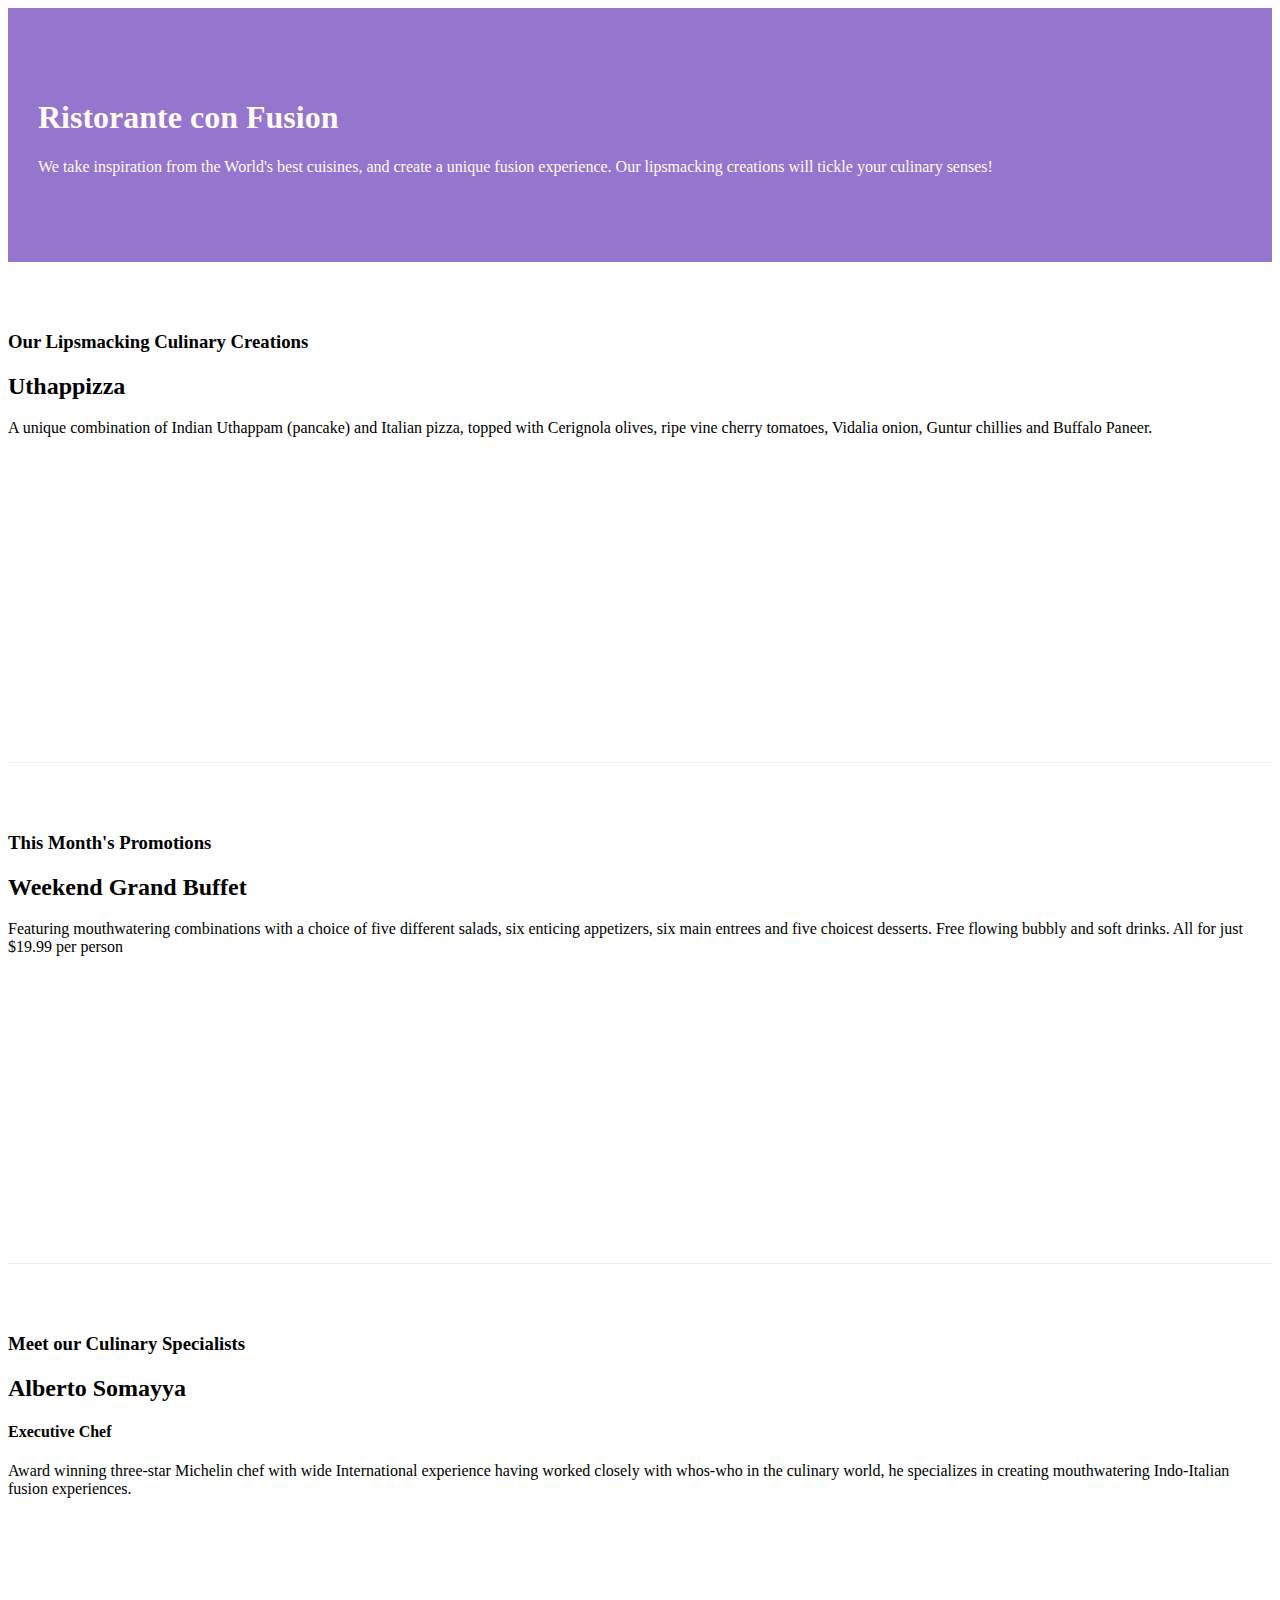
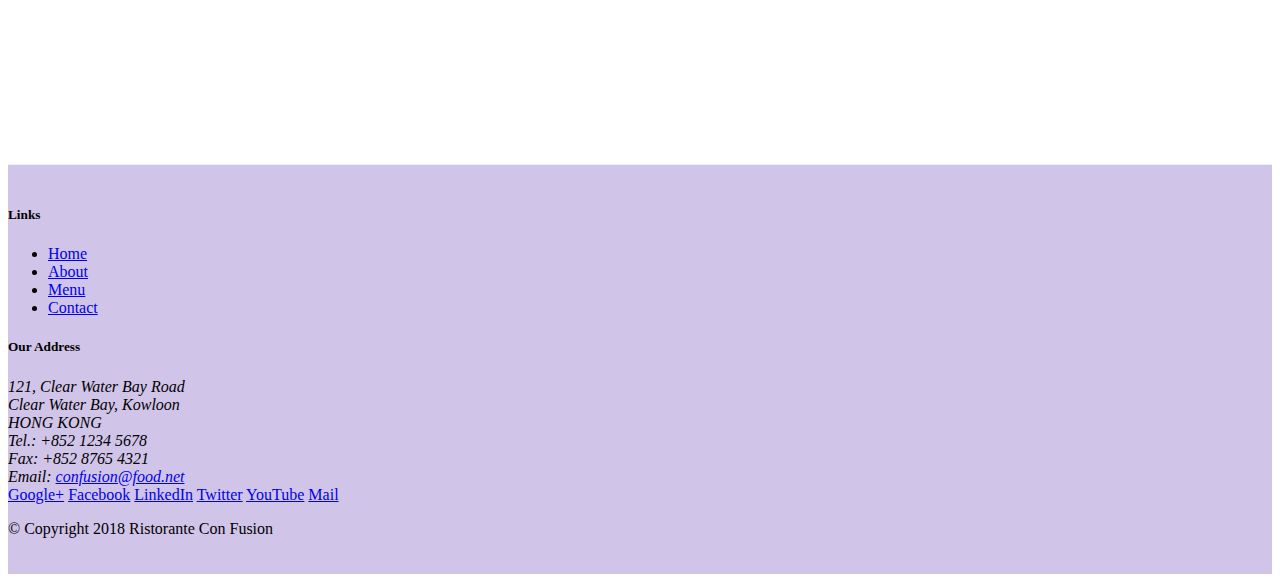
==== index.html @ 5446d5ef "CSS sheet added" ====
<!DOCTYPE html>
<html lang="en">

<head>
    <!-- Required meta tags always come first -->
    <meta charset="utf-8">
    <meta name="viewport" content="width=device-width, initial-scale=1, shrink-to-fit=no">
    <meta http-equiv="x-ua-compatible" content="ie=edge">

    <!-- Bootstrap CSS -->
    <link rel="stylesheet" href="node_modules/bootstrap/dist/css/bootstrap.min.css">
    <link rel="stylesheet" href="./css/styles.css">
    <title>Ristorante Con Fusion</title>
</head>

<body>

    <header class="jumbotron">
        <div class="container">
            <div class="row row-header">
                <div class="col-12 col-sm-6">
                    <h1>Ristorante con Fusion</h1>
                    <p>We take inspiration from the World's best cuisines, and create a unique fusion experience. Our lipsmacking creations will tickle your culinary senses!</p>
                </div>
                <div class="col-12 col-sm">
                </div>
            </div>
        </div>
    </header>

    <div class="container">
        <div class="row row-content align-items-center">
            <div class="col-12 col-sm-4 order-sm-last col-md-3">
                <h3>Our Lipsmacking Culinary Creations</h3>
            </div>
            <div class="col col-sm order-sm-first col-md">
                <h2>Uthappizza</h2>
                <p>A unique combination of Indian Uthappam (pancake) and Italian pizza, topped with Cerignola olives, ripe vine cherry tomatoes, Vidalia onion, Guntur chillies and Buffalo Paneer.</p>
            </div>
        </div>


        <div class="row row-content align-items-center">
            <div class="col-12 col-sm-4 col-md-3">
                <h3>This Month's Promotions</h3>
            </div>
            <div class="col col-sm col-md">
                <h2>Weekend Grand Buffet</h2>
                <p>Featuring mouthwatering combinations with a choice of five different salads, six enticing appetizers, six main entrees and five choicest desserts. Free flowing bubbly and soft drinks. All for just $19.99 per person </p>
            </div>
        </div>

        <div class="row row-content align-items-center">
            <div class="col-12 col-sm-4 col-md-3" >
                <h3>Meet our Culinary Specialists</h3>
            </div>
            <div class="col col-sm order-sm-first col-md">
                <h2>Alberto Somayya</h2>
                <h4>Executive Chef</h4>
                <p>Award winning three-star Michelin chef with wide International experience having worked closely with whos-who in the culinary world, he specializes in creating mouthwatering Indo-Italian fusion experiences. </p>
            </div>
        </div>
    </div>

    <footer class="footer">
        <div class="container">
            <div class="row">             
                <div class="col-4 offset-1 col-sm-2">
                    <h5>Links</h5>
                    <ul class="list-unstyled">
                        <li><a href="#">Home</a></li>
                        <li><a href="#">About</a></li>
                        <li><a href="#">Menu</a></li>
                        <li><a href="#">Contact</a></li>
                    </ul>
                </div>
                <div class="col-7 col-sm-5">
                    <h5>Our Address</h5>
                    <address>
		              121, Clear Water Bay Road<br>
		              Clear Water Bay, Kowloon<br>
		              HONG KONG<br>
		              Tel.: +852 1234 5678<br>
		              Fax: +852 8765 4321<br>
		              Email: <a href="mailto:confusion@food.net">confusion@food.net</a>
		           </address>
                </div>
                <div class="col-12 col-sm-4 align-self-center">
                    <div class="text-center">
                        <a href="http://google.com/+">Google+</a>
                        <a href="http://www.facebook.com/profile.php?id=">Facebook</a>
                        <a href="http://www.linkedin.com/in/">LinkedIn</a>
                        <a href="http://twitter.com/">Twitter</a>
                        <a href="http://youtube.com/">YouTube</a>
                        <a href="mailto:">Mail</a>
                    </div>
                </div>
           </div>
           <div class="row justify-content-center">             
                <div class="col-auto">
                    <p>© Copyright 2018 Ristorante Con Fusion</p>
                </div>
           </div>
        </div>
    </footer>
        <!-- jQuery first, then Popper.js, then Bootstrap JS. -->
        <script src="node_modules/jquery/dist/jquery.slim.min.js"></script>
        <script src="node_modules/popper.js/dist/umd/popper.min.js"></script>
        <script src="node_modules/bootstrap/dist/js/bootstrap.min.js"></script>
</body>

</html>
---- css/styles.css ----
.row-header {
  margin: 0px auto;
  padding: 0px auto;
}

.row-content {
  margin: 0px auto;
  padding: 50px 0px 50px 0px;
  border-bottom: 1px ridge;
  min-height: 400px;
}

.footer {
  background-color: #d1c4e9;
  margin: 0px auto;
  padding: 20px 0px 20px 0px;
}

.jumbotron {
  padding: 70px 30px 70px 30px;
  margin: 0px auto;
  background: #9575cd;
  color: floralwhite;
}

.address {
  font-size: 80%;
  margin: 0px;
  color: #0f0f0f;
}
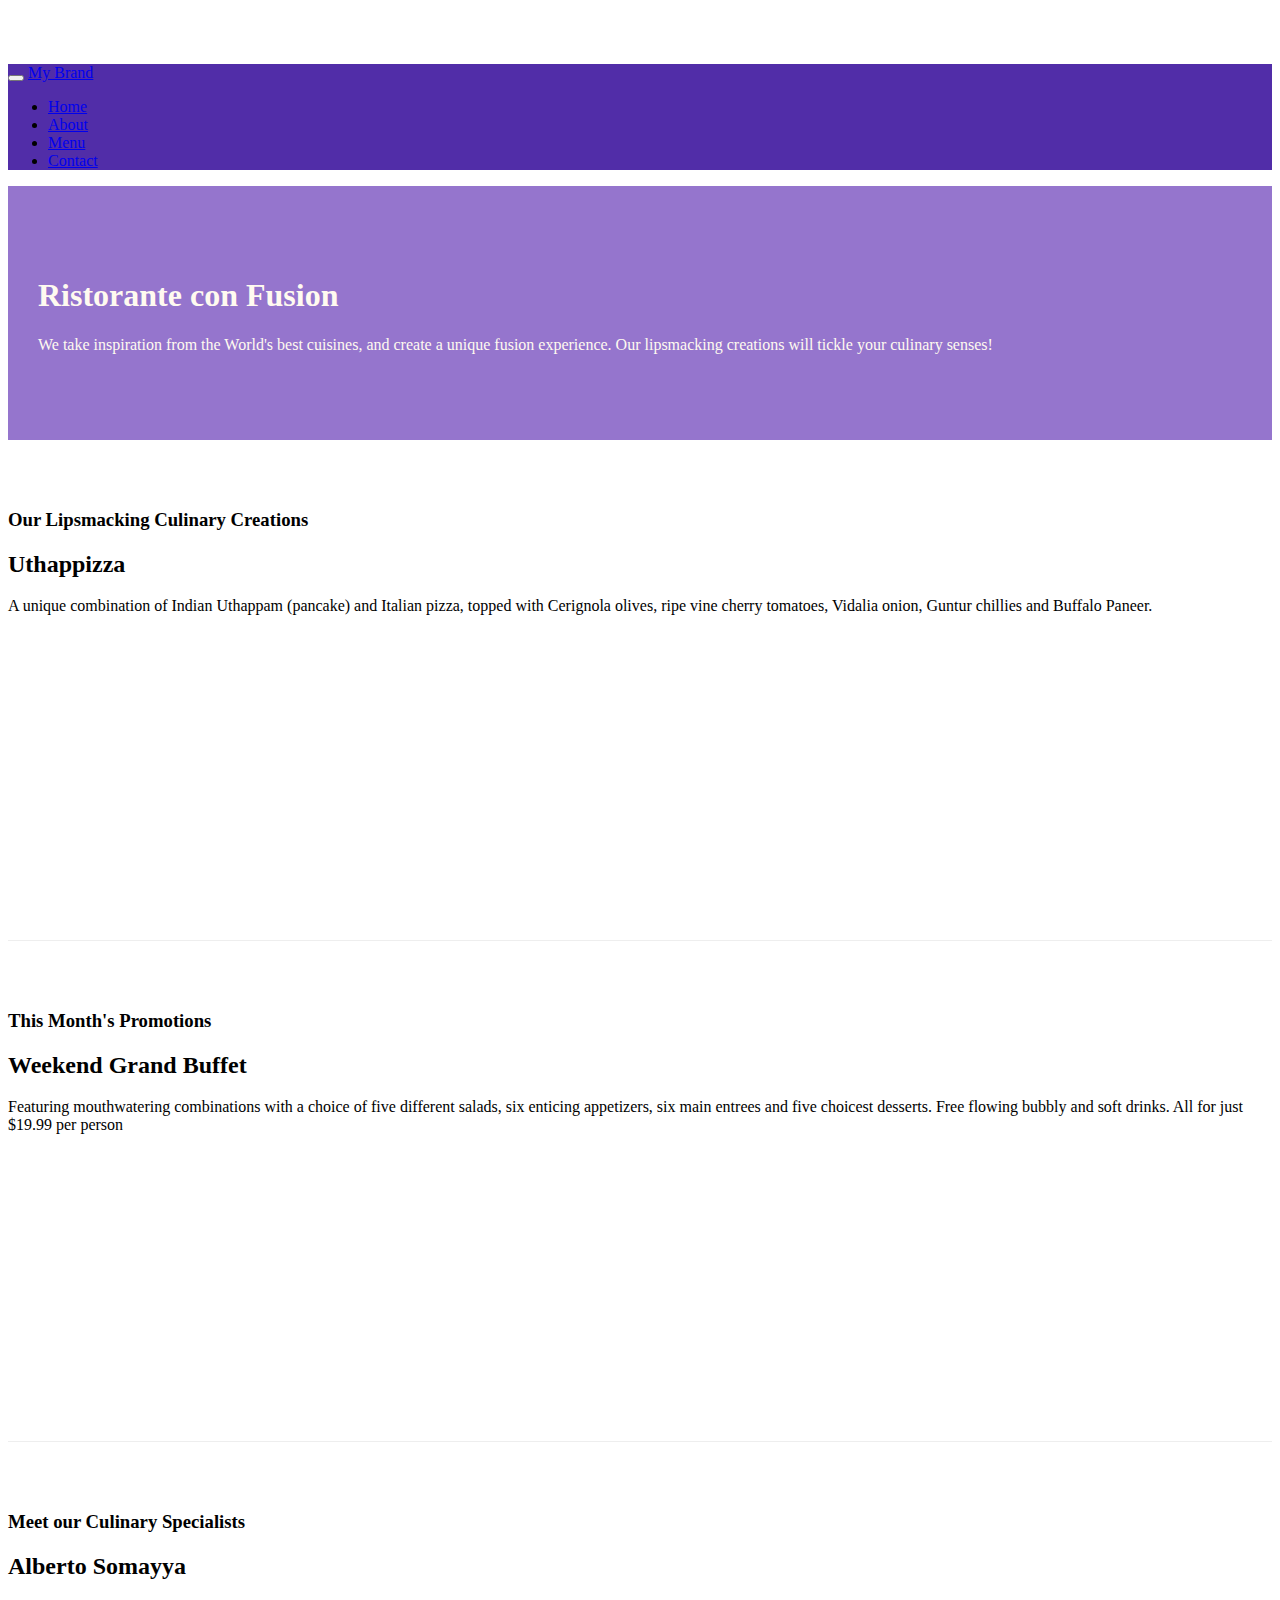
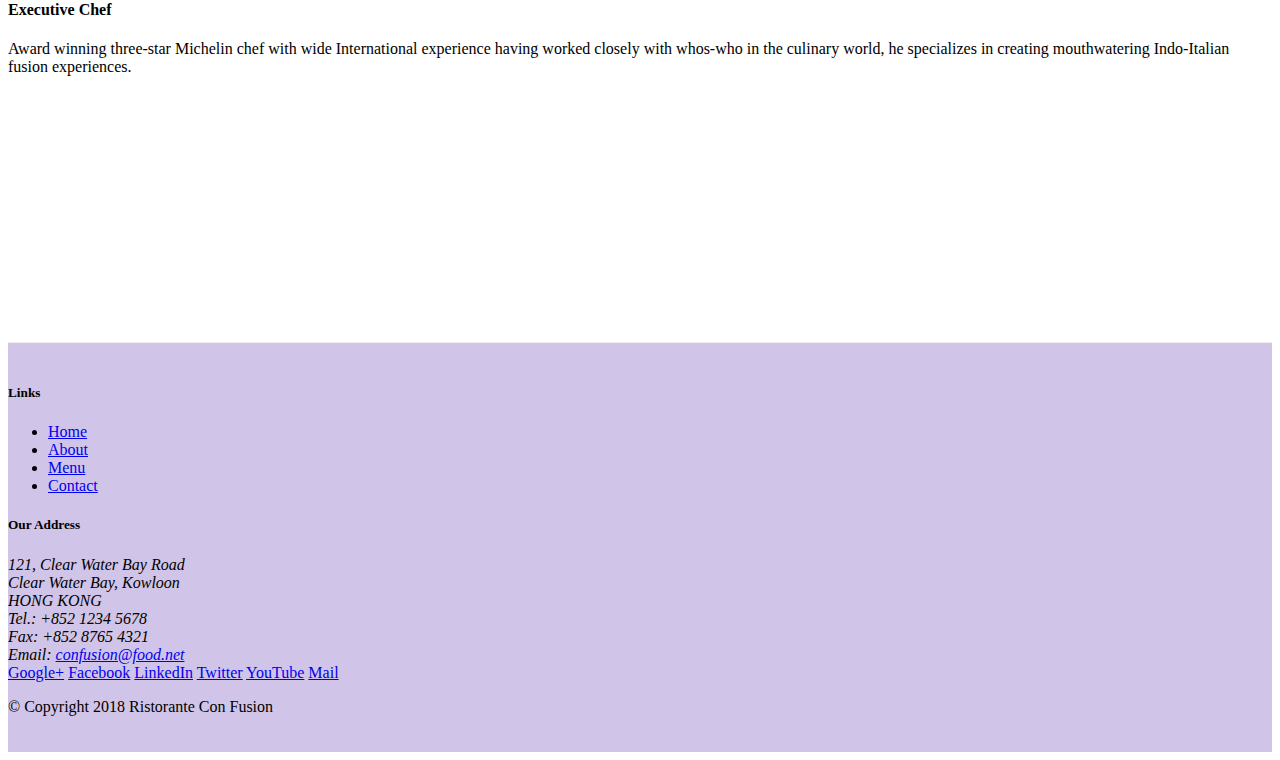
==== commit e82eb45f: "More Navigation" ====
--- a/index.html
+++ b/index.html
@@ -14,6 +14,23 @@
 </head>
 
 <body>
+
+    <nav class="navbar navbar-dark navbar-expand-sm fixed-top">
+        <div class="container">
+            <button class="navbar-toggler" type="button" data-toggle="collapse" data-target="#Navbar">
+                <span class="navbar-toggler-icon"></span>
+            </button>
+            <a class="navbar-brand mr-auto" href="#">My Brand</a>
+            <div class="collapse navbar-collapse" id="Navbar">
+                <ul class="navbar-nav mr-auto">
+                    <li class="nav-item active"><a class="nav-link" href="#">Home</a></li>
+                    <li class="nav-item"><a class="nav-link" href="aboutus.html">About</a></li>
+                    <li class="nav-item"><a class="nav-link" href="#">Menu</a></li>
+                    <li class="nav-item"><a class="nav-link" href="#">Contact</a></li>
+                </ul>
+            </div>
+        </div>
+    </nav>
 
     <header class="jumbotron">
         <div class="container">
@@ -35,7 +52,7 @@
             </div>
             <div class="col col-sm order-sm-first col-md">
                 <h2>Uthappizza</h2>
-                <p>A unique combination of Indian Uthappam (pancake) and Italian pizza, topped with Cerignola olives, ripe vine cherry tomatoes, Vidalia onion, Guntur chillies and Buffalo Paneer.</p>
+                <p class="d-none d-sm-block">A unique combination of Indian Uthappam (pancake) and Italian pizza, topped with Cerignola olives, ripe vine cherry tomatoes, Vidalia onion, Guntur chillies and Buffalo Paneer.</p>
             </div>
         </div>
 
@@ -46,7 +63,7 @@
             </div>
             <div class="col col-sm col-md">
                 <h2>Weekend Grand Buffet</h2>
-                <p>Featuring mouthwatering combinations with a choice of five different salads, six enticing appetizers, six main entrees and five choicest desserts. Free flowing bubbly and soft drinks. All for just $19.99 per person </p>
+                <p class="d-none d-sm-block">Featuring mouthwatering combinations with a choice of five different salads, six enticing appetizers, six main entrees and five choicest desserts. Free flowing bubbly and soft drinks. All for just $19.99 per person </p>
             </div>
         </div>
 
@@ -57,7 +74,7 @@
             <div class="col col-sm order-sm-first col-md">
                 <h2>Alberto Somayya</h2>
                 <h4>Executive Chef</h4>
-                <p>Award winning three-star Michelin chef with wide International experience having worked closely with whos-who in the culinary world, he specializes in creating mouthwatering Indo-Italian fusion experiences. </p>
+                <p class="d-none d-sm-block">Award winning three-star Michelin chef with wide International experience having worked closely with whos-who in the culinary world, he specializes in creating mouthwatering Indo-Italian fusion experiences. </p>
             </div>
         </div>
     </div>
--- a/css/styles.css
+++ b/css/styles.css
@@ -1,3 +1,12 @@
+body {
+  padding-top: 56px;
+  z-index: 0;
+}
+
+.navbar-dark {
+  background-color: #512da8;
+}
+
 .row-header {
   margin: 0px auto;
   padding: 0px auto;
@@ -28,3 +37,10 @@
   margin: 0px;
   color: #0f0f0f;
 }
+
+.tab-content {
+  border-left: 1px solid #ddd;
+  border-right: 1px solid #ddd;
+  border-bottom: 1px solid #ddd;
+  padding: 10px;
+}
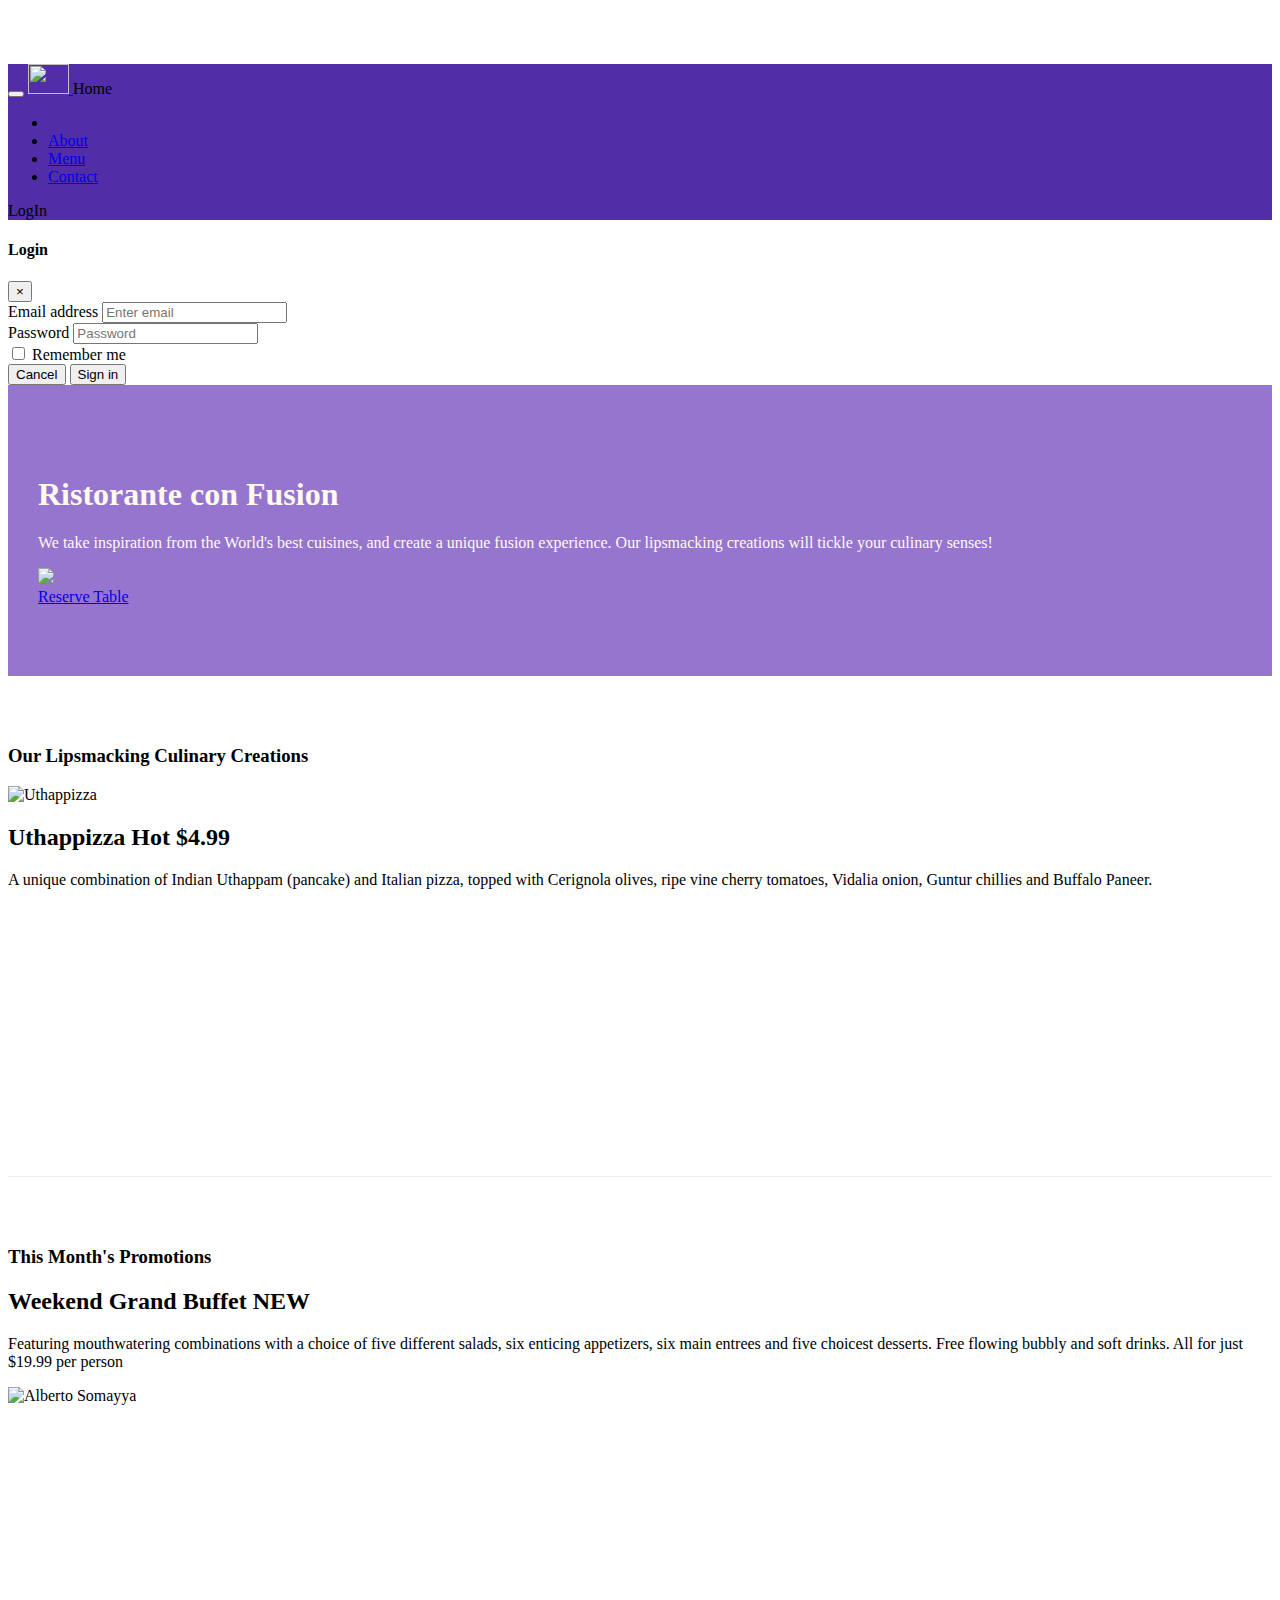
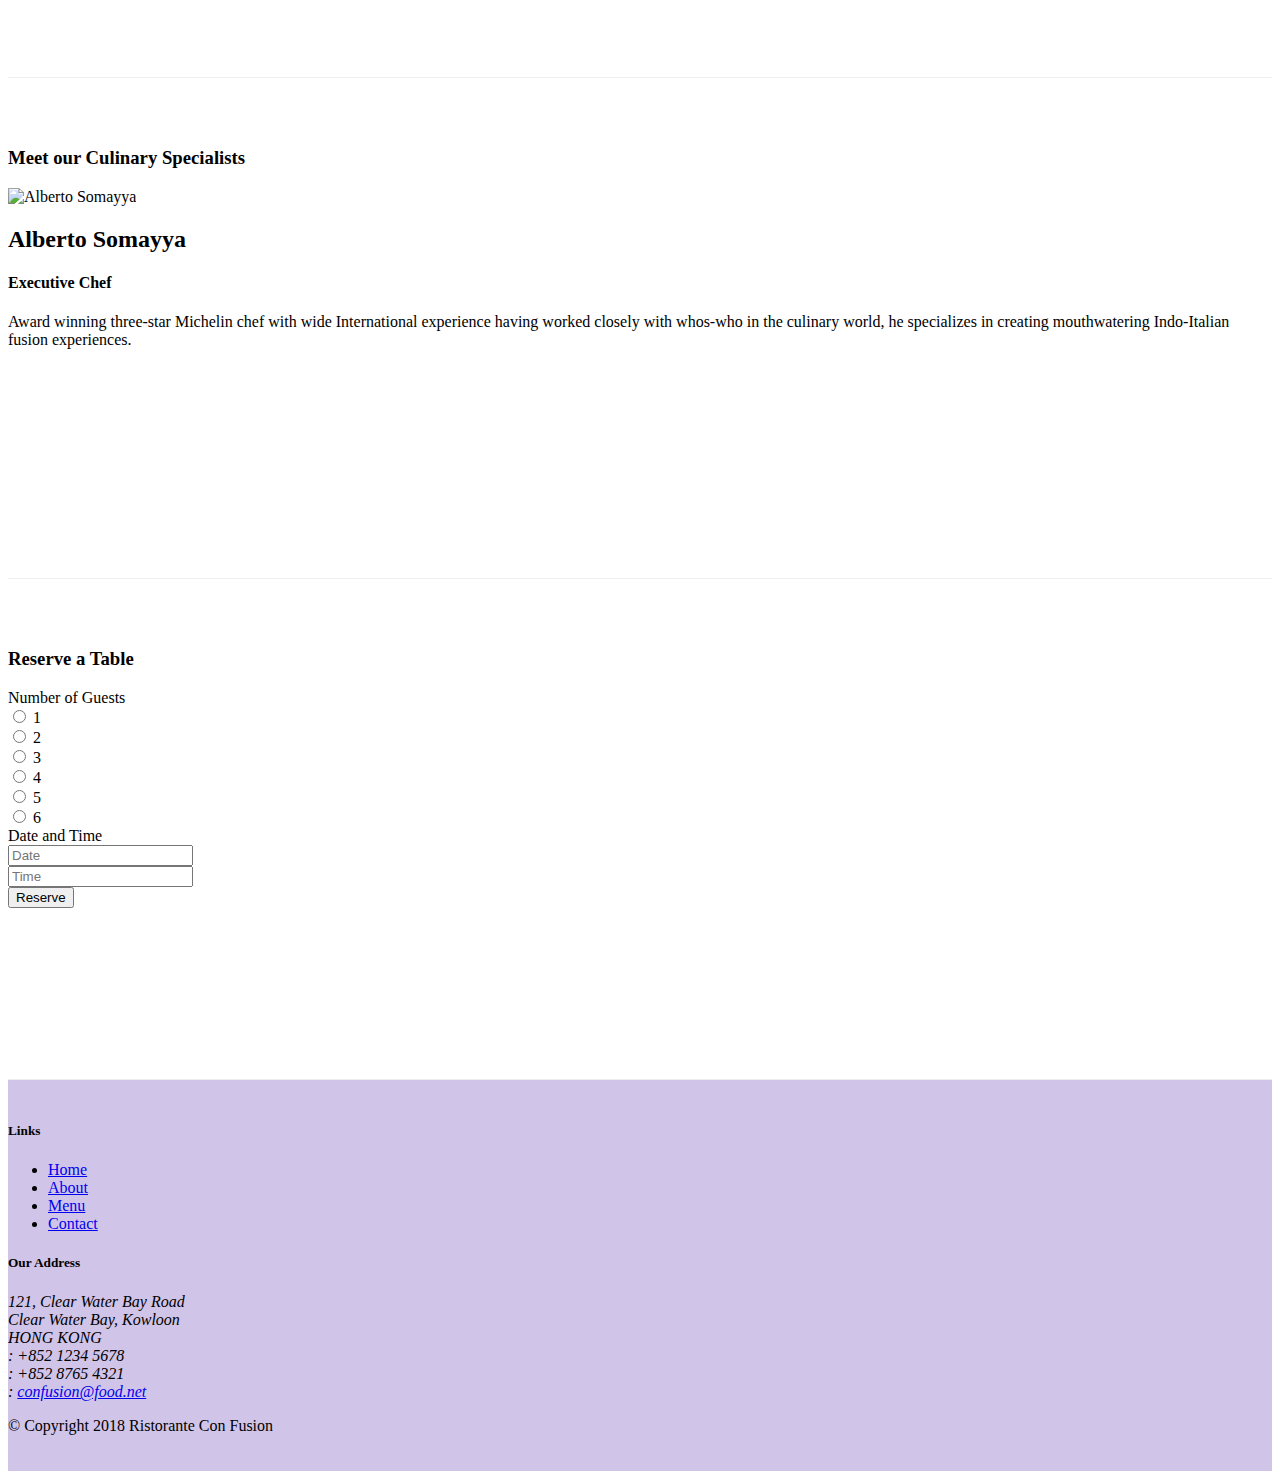
==== commit bee8ffb8: "Tooltips & Modals" ====
--- a/index.html
+++ b/index.html
@@ -9,6 +9,8 @@
 
     <!-- Bootstrap CSS -->
     <link rel="stylesheet" href="node_modules/bootstrap/dist/css/bootstrap.min.css">
+    <link rel="stylesheet" href="node_modules/font-awesome/css/font-awesome.min.css">
+    <link rel="stylesheet" href="node_modules/bootstrap-social/bootstrap-social.css">
     <link rel="stylesheet" href="./css/styles.css">
     <title>Ristorante Con Fusion</title>
 </head>
@@ -20,26 +22,82 @@
             <button class="navbar-toggler" type="button" data-toggle="collapse" data-target="#Navbar">
                 <span class="navbar-toggler-icon"></span>
             </button>
-            <a class="navbar-brand mr-auto" href="#">My Brand</a>
+            <a class="navbar-brand mr-auto" href="#"><img src="img/logo.png" height="30" width="41"> </a> Home</a></li>
             <div class="collapse navbar-collapse" id="Navbar">
                 <ul class="navbar-nav mr-auto">
-                    <li class="nav-item active"><a class="nav-link" href="#">Home</a></li>
-                    <li class="nav-item"><a class="nav-link" href="aboutus.html">About</a></li>
-                    <li class="nav-item"><a class="nav-link" href="#">Menu</a></li>
-                    <li class="nav-item"><a class="nav-link" href="#">Contact</a></li>
+                    <li class="nav-item active"><a class="nav-link" href="#"><span class="fa fa-home fa-lg"></span>
+                           
+                    <li class="nav-item"><a class="nav-link" href="aboutus.html"><span class="fa fa-info fa-lg"></span> About</a></li>
+                            
+                    <li class="nav-item"><a class="nav-link" href="#"><span class="fa fa-list fa-lg"></span> Menu</a></li>
+                    
+                    <li class="nav-item"><a class="nav-link" href="#"><span class="fa fa-address-card fa-lg"></span>Contact</a></li>
+                            
                 </ul>
+                <span class="navbar-text">
+                    <a data-toggle="modal" data-target="#loginModal">
+                        <span class="fa fa-sign-in"> LogIn</span>
+                    </a>
+                </span>
             </div>
         </div>
     </nav>
+
+    <!-- Modal Start -->
+
+    <div id="loginModal" class="modal fade" role="dialog">
+        <div class="modal-dialog modal-lg" role="content">
+            <!-- Modal content-->
+            <div class="modal-content">
+                <div class="modal-header">
+                    <h4 class="modal-title">Login </h4>
+                    <button type="button" class="close" data-dismiss="modal">&times;</button>
+                </div>
+                <div class="modal-body">
+                    <form>
+                        <div class="form-row">
+                            <div class="form-group col-sm-4">
+                                    <label class="sr-only" for="exampleInputEmail3">Email address</label>
+                                    <input type="email" class="form-control form-control-sm mr-1" id="exampleInputEmail3" placeholder="Enter email">
+                            </div>
+                            <div class="form-group col-sm-4">
+                                <label class="sr-only" for="exampleInputPassword3">Password</label>
+                                <input type="password" class="form-control form-control-sm mr-1" id="exampleInputPassword3" placeholder="Password">
+                            </div>
+                            <div class="col-sm-auto">
+                                <div class="form-check">
+                                    <input class="form-check-input" type="checkbox">
+                                    <label class="form-check-label"> Remember me
+                                    </label>
+                                </div>
+                            </div>
+                        </div>
+                        <div class="form-row">
+                            <button type="button" class="btn btn-secondary btn-sm ml-auto" data-dismiss="modal">Cancel</button>
+                            <button type="submit" class="btn btn-primary btn-sm ml-1">Sign in</button>        
+                        </div>
+                    </form>
+                </div>
+            </div>
+        </div>
+    </div>
+
+    <!-- Modal Ends -->
 
     <header class="jumbotron">
         <div class="container">
             <div class="row row-header">
-                <div class="col-12 col-sm-6">
+                <div class="col-12 col-sm-4 align-self-center">
                     <h1>Ristorante con Fusion</h1>
-                    <p>We take inspiration from the World's best cuisines, and create a unique fusion experience. Our lipsmacking creations will tickle your culinary senses!</p>
-                </div>
-                <div class="col-12 col-sm">
+                    <p>We take inspiration from the World's best cuisines, and create a unique fusion experience. Our
+                        lipsmacking creations will tickle your culinary senses!</p>
+                </div>
+                <div class="col-12 col-sm-4 align-self-center">
+                    <img src="img/logo.png" class="img-fluid">
+                </div>
+                <div class="col-12 col-sm-4 align-self-center">
+                    <!--Task 3 -->
+                    <a href="#reserve_table" class="btn btn-warning">Reserve Table</a>
                 </div>
             </div>
         </div>
@@ -51,37 +109,153 @@
                 <h3>Our Lipsmacking Culinary Creations</h3>
             </div>
             <div class="col col-sm order-sm-first col-md">
-                <h2>Uthappizza</h2>
-                <p class="d-none d-sm-block">A unique combination of Indian Uthappam (pancake) and Italian pizza, topped with Cerignola olives, ripe vine cherry tomatoes, Vidalia onion, Guntur chillies and Buffalo Paneer.</p>
-            </div>
-        </div>
-
+                <div class="media">
+                    <img class="d-flex mr-3 img-thumbnail align-self-center" src="img/uthappizza.png" alt="Uthappizza">
+                    <div class="media-body">
+                        <h2 class="mt-0">Uthappizza
+                            <span class="badge badge-danger">Hot</span>
+                            <span class="badge badge-pill badge-secondary">$4.99</span>
+                        </h2>
+                        <p class="d-none d-sm-block">A unique combination of Indian Uthappam (pancake) and
+                            Italian pizza, topped with Cerignola olives, ripe vine
+                            cherry tomatoes, Vidalia onion, Guntur chillies and
+                            Buffalo Paneer.</p>
+                    </div>
+                </div>
+            </div>
+        </div>
+
+        <!-- Task 2 Start -->
 
         <div class="row row-content align-items-center">
             <div class="col-12 col-sm-4 col-md-3">
-                <h3>This Month's Promotions</h3>
-            </div>
-            <div class="col col-sm col-md">
-                <h2>Weekend Grand Buffet</h2>
-                <p class="d-none d-sm-block">Featuring mouthwatering combinations with a choice of five different salads, six enticing appetizers, six main entrees and five choicest desserts. Free flowing bubbly and soft drinks. All for just $19.99 per person </p>
-            </div>
-        </div>
+                <h3 class=" mr-3 align-self-center">This Month's Promotions</h3>
+            </div>
+            <div class="col col-sm order-sm-last col-md">
+                <div class="media">
+
+                    <div class="media-body">
+                        <h2>
+                            Weekend Grand Buffet
+                            <span class="badge badge-danger">NEW</span>
+                        </h2>
+                        <p class="d-none d-sm-block">Featuring mouthwatering combinations with a choice of five
+                            different salads, six enticing appetizers, six main entrees and five choicest desserts. Free
+                            flowing bubbly and soft drinks. All for just $19.99 per person </p>
+                    </div>
+                    <img class="d-flex ml-3 img-thumbnail align-self-center" src="img/buffet.png" alt="Alberto Somayya">
+                </div>
+            </div>
+        </div>
+
+        <!-- Task 2 Start -->
 
         <div class="row row-content align-items-center">
-            <div class="col-12 col-sm-4 col-md-3" >
+            <div class="col-12 col-sm-4 col-md-3">
                 <h3>Meet our Culinary Specialists</h3>
             </div>
             <div class="col col-sm order-sm-first col-md">
-                <h2>Alberto Somayya</h2>
-                <h4>Executive Chef</h4>
-                <p class="d-none d-sm-block">Award winning three-star Michelin chef with wide International experience having worked closely with whos-who in the culinary world, he specializes in creating mouthwatering Indo-Italian fusion experiences. </p>
-            </div>
-        </div>
+                <div class="media">
+                    <img class="d-flex mr-3 img-thumbnail align-self-center" src="img/alberto.png"
+                        alt="Alberto Somayya">
+                    <div class="media-body">
+                        <h2 class="mt-0">Alberto Somayya</h2>
+                        <h4>Executive Chef</h4>
+                        <p class="d-none d-sm-block">Award winning three-star Michelin chef with wide
+                            International experience having worked closely with
+                            whos-who in the culinary world, he specializes in
+                            creating mouthwatering Indo-Italian fusion experiences.
+                        </p>
+                    </div>
+                </div>
+            </div>
+        </div>
+
+        <!-- Task 1 : reservation form Card Starts-->
+
+        <div class="row row-content justify-content-center">
+            <div class="col-12 col-sm-8">
+                <div class="card" id="reserve_table">
+                    <h3 class="card-header bg-warning text-white">Reserve a Table</h3>
+                    <div class="card-body">
+                        <div class="row">
+                            <!--Radio Buttons Starts -->
+                            <div class="col-12 col-sm-2">
+                                <label for=""> Number of Guests</label>
+                            </div>
+                            <div class="col-12 col-sm-10">
+                                <div class="form-check-inline">
+                                    <label class="form-check-label">
+                                        <input type="radio" class="form-check-input" name="optradio"> 1
+                                    </label>
+                                </div>
+                                <div class="form-check-inline">
+                                    <label class="form-check-label">
+                                        <input type="radio" class="form-check-input" name="optradio"> 2
+                                    </label>
+                                </div>
+                                <div class="form-check-inline">
+                                    <label class="form-check-label">
+                                        <input type="radio" class="form-check-input" name="optradio"> 3
+                                    </label>
+                                </div>
+                                <div class="form-check-inline">
+                                    <label class="form-check-label">
+                                        <input type="radio" class="form-check-input" name="optradio"> 4
+                                    </label>
+                                </div>
+                                <div class="form-check-inline">
+                                    <label class="form-check-label">
+                                        <input type="radio" class="form-check-input" name="optradio"> 5
+                                    </label>
+                                </div>
+                                <div class="form-check-inline">
+                                    <label class="form-check-label">
+                                        <input type="radio" class="form-check-input" name="optradio"> 6
+                                    </label>
+                                </div>
+                            </div>
+                        </div>
+                        <!--Radio Buttons Ends -->
+
+                        <!--Date and Time section Starts -->
+                        <div class="row">
+                            <div class="col-12 col-sm-2">
+                                <label class="mt-2"> Date and Time</label>
+                            </div>
+                            <div class="col-12 col-sm-10">
+                                <div class="row">
+                                    <div class="col-12 col-sm-12">
+                                        <form class="mt-2">
+                                            <div class="form-group form-check-inline">
+                                                <input type="text" class="form-control" placeholder="Date">
+                                            </div>
+                                            <div class="form-group form-check-inline">
+                                                <input type="text" class="form-control" placeholder="Time">
+                                            </div>
+                                        </form>
+                                        <button type="submit" class="btn btn-primary mt-3">Reserve</button>
+                                    </div>
+                                </div>
+                            </div>
+                            <!--Date and Time section Ends -->
+
+                        </div>
+
+                    </div>
+                </div>
+            </div>
+        </div>
+
+        <!-- Task 1 : reservation form Card Ends-->
+
     </div>
+
+
 
     <footer class="footer">
         <div class="container">
-            <div class="row">             
+            <div class="row">
                 <div class="col-4 offset-1 col-sm-2">
                     <h5>Links</h5>
                     <ul class="list-unstyled">
@@ -94,36 +268,43 @@
                 <div class="col-7 col-sm-5">
                     <h5>Our Address</h5>
                     <address>
-		              121, Clear Water Bay Road<br>
-		              Clear Water Bay, Kowloon<br>
-		              HONG KONG<br>
-		              Tel.: +852 1234 5678<br>
-		              Fax: +852 8765 4321<br>
-		              Email: <a href="mailto:confusion@food.net">confusion@food.net</a>
-		           </address>
+                        121, Clear Water Bay Road<br>
+                        Clear Water Bay, Kowloon<br>
+                        HONG KONG<br>
+                        <i class="fa fa-phone fa-lg"></i> : +852 1234 5678<br>
+                        <i class="fa fa-fax fa-lg"></i> : +852 8765 4321<br>
+                        <i class="fa fa-envelope fa-lg"></i> : <a
+                            href="mailto:confusion@food.net">confusion@food.net</a>
+                    </address>
                 </div>
                 <div class="col-12 col-sm-4 align-self-center">
                     <div class="text-center">
-                        <a href="http://google.com/+">Google+</a>
-                        <a href="http://www.facebook.com/profile.php?id=">Facebook</a>
-                        <a href="http://www.linkedin.com/in/">LinkedIn</a>
-                        <a href="http://twitter.com/">Twitter</a>
-                        <a href="http://youtube.com/">YouTube</a>
-                        <a href="mailto:">Mail</a>
-                    </div>
-                </div>
-           </div>
-           <div class="row justify-content-center">             
+                        <a class="btn btn-social-icon btn-google" href="http://google.com/+"><i
+                                class="fa fa-google-plus fa-lg"></i></a>
+                        <a class="btn btn-social-icon btn-facebook" href="http://www.facebook.com/profile.php?id="><i
+                                class="fa fa-facebook fa-lg"></i></a>
+                        <a class="btn btn-social-icon btn-linkedin" href="http://www.linkedin.com/in/"><i
+                                class="fa fa-linkedin fa-lg"></i></a>
+                        <a class="btn btn-social-icon btn-twitter" href="http://twitter.com/"><i
+                                class="fa fa-twitter fa-lg"></i></a>
+                        <a class="btn btn-social-icon btn-google " href="http://youtube.com/"><i
+                                class="fa fa-youtube fa-lg"></i></a>
+                        <a class="btn btn-social-icon btn-google" href="mailto:"><i
+                                class="fa fa-envelope-o fa-lg"></i></a>
+                    </div>
+                </div>
+            </div>
+            <div class="row justify-content-center">
                 <div class="col-auto">
                     <p>© Copyright 2018 Ristorante Con Fusion</p>
                 </div>
-           </div>
+            </div>
         </div>
     </footer>
-        <!-- jQuery first, then Popper.js, then Bootstrap JS. -->
-        <script src="node_modules/jquery/dist/jquery.slim.min.js"></script>
-        <script src="node_modules/popper.js/dist/umd/popper.min.js"></script>
-        <script src="node_modules/bootstrap/dist/js/bootstrap.min.js"></script>
+    <!-- jQuery first, then Popper.js, then Bootstrap JS. -->
+    <script src="node_modules/jquery/dist/jquery.slim.min.js"></script>
+    <script src="node_modules/popper.js/dist/umd/popper.min.js"></script>
+    <script src="node_modules/bootstrap/dist/js/bootstrap.min.js"></script>
 </body>
 
 </html>--- a/css/styles.css
+++ b/css/styles.css
@@ -44,3 +44,15 @@
   border-bottom: 1px solid #ddd;
   padding: 10px;
 }
+
+.card:hover {
+  cursor: pointer;
+}
+
+.card-header {
+  width: 1108px;
+}
+
+.fa-sign-in {
+  cursor: pointer;
+}
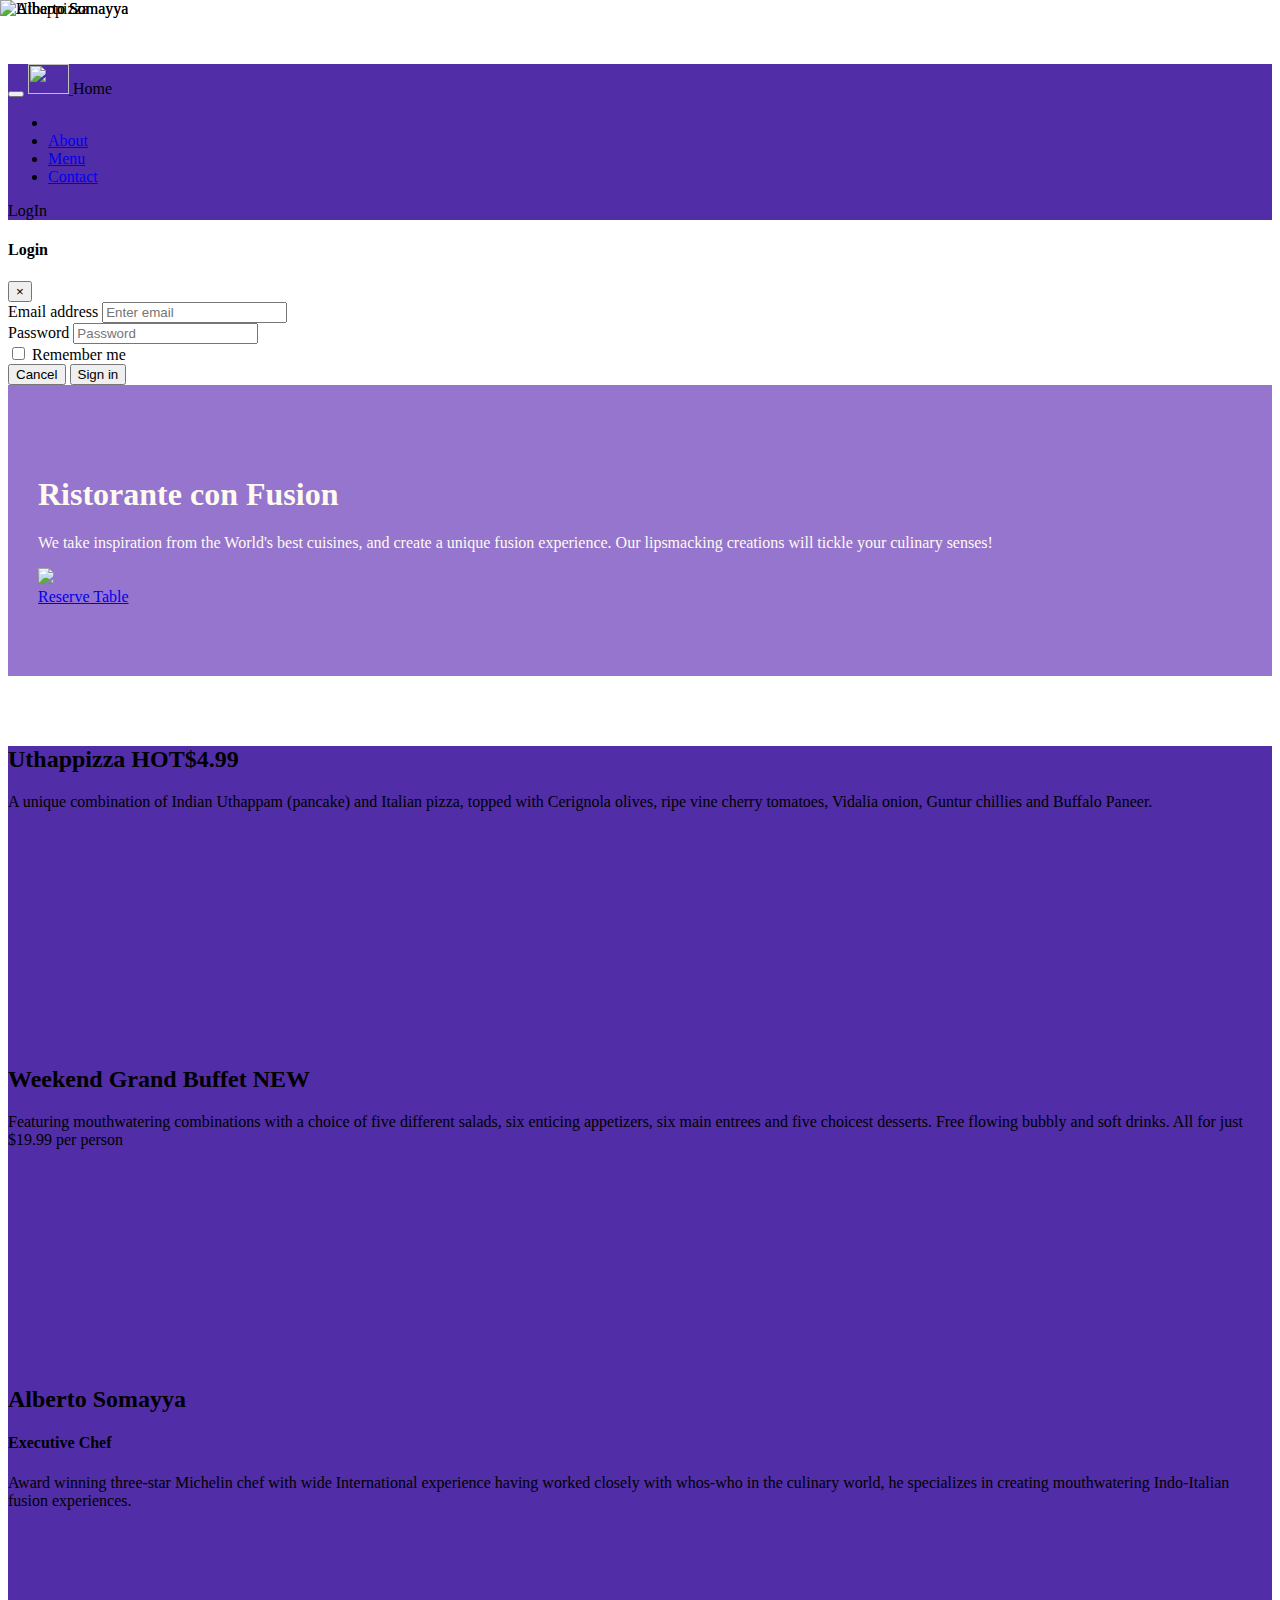
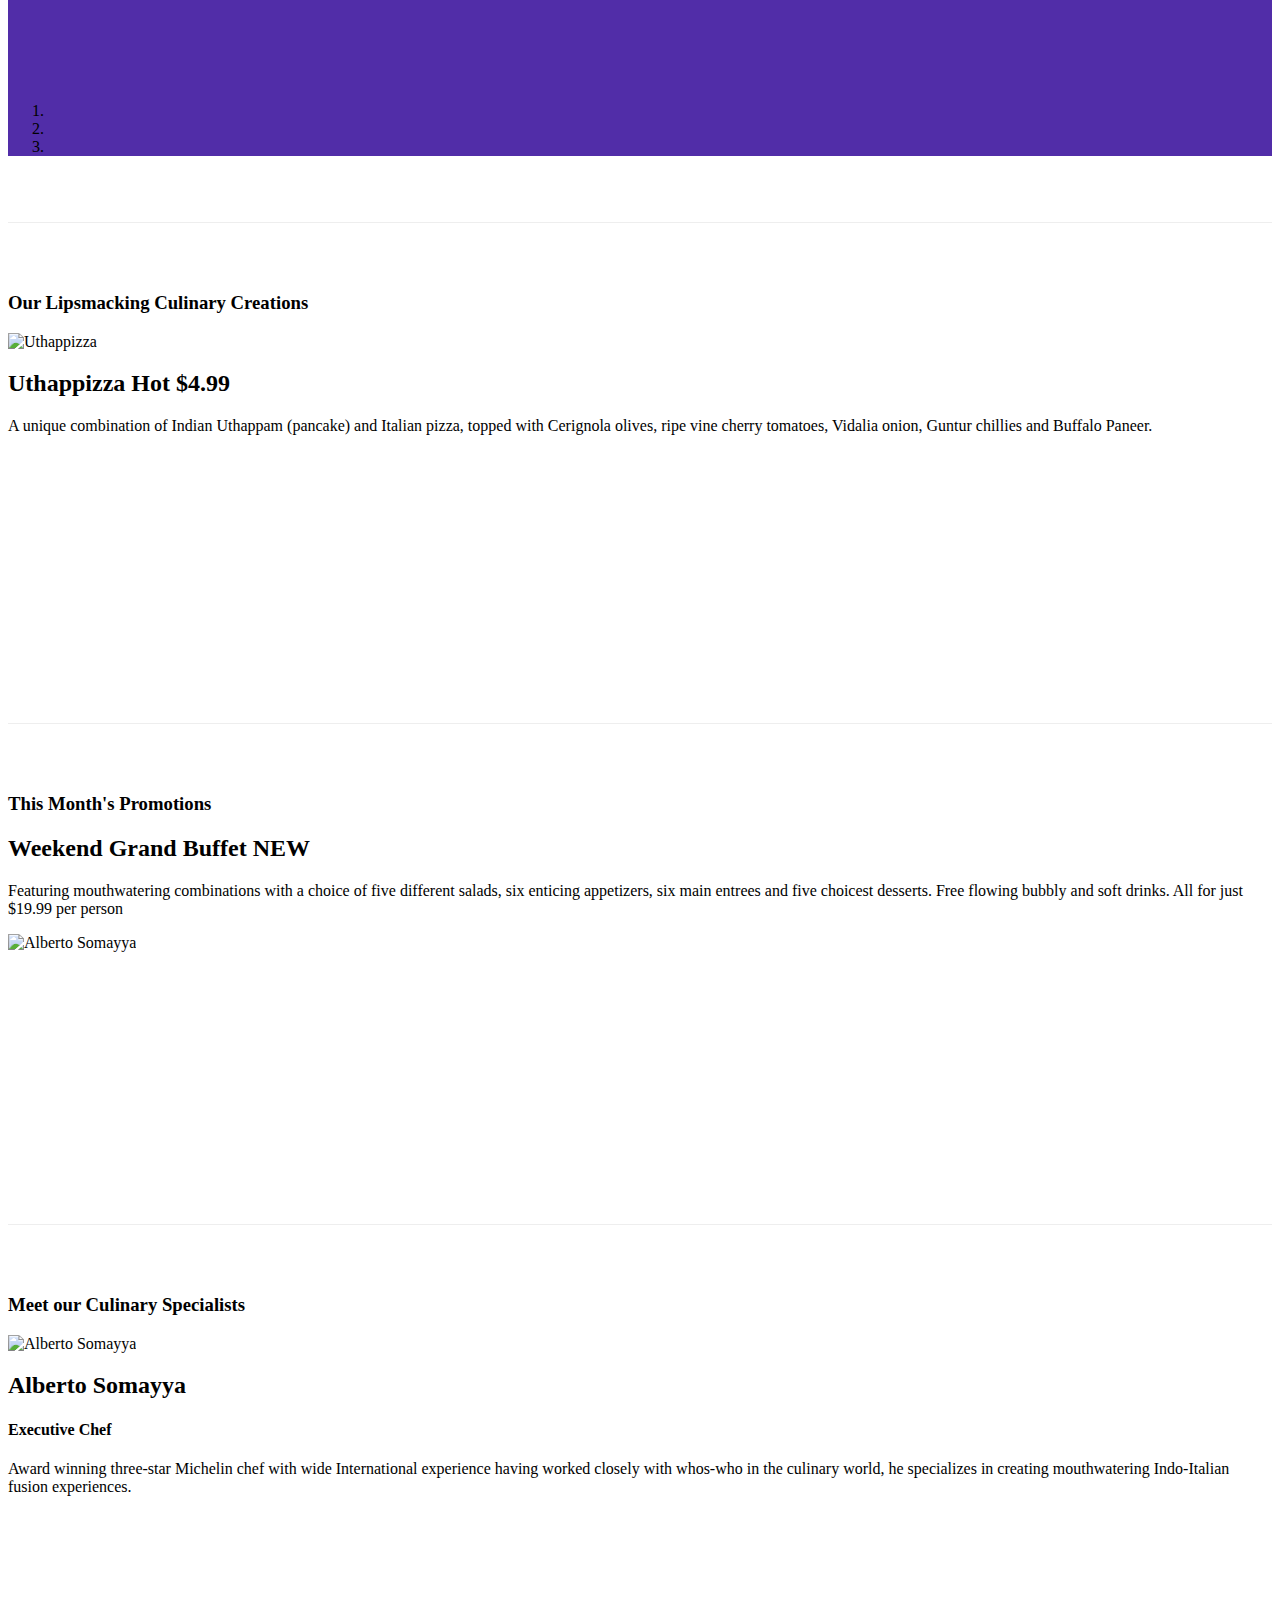
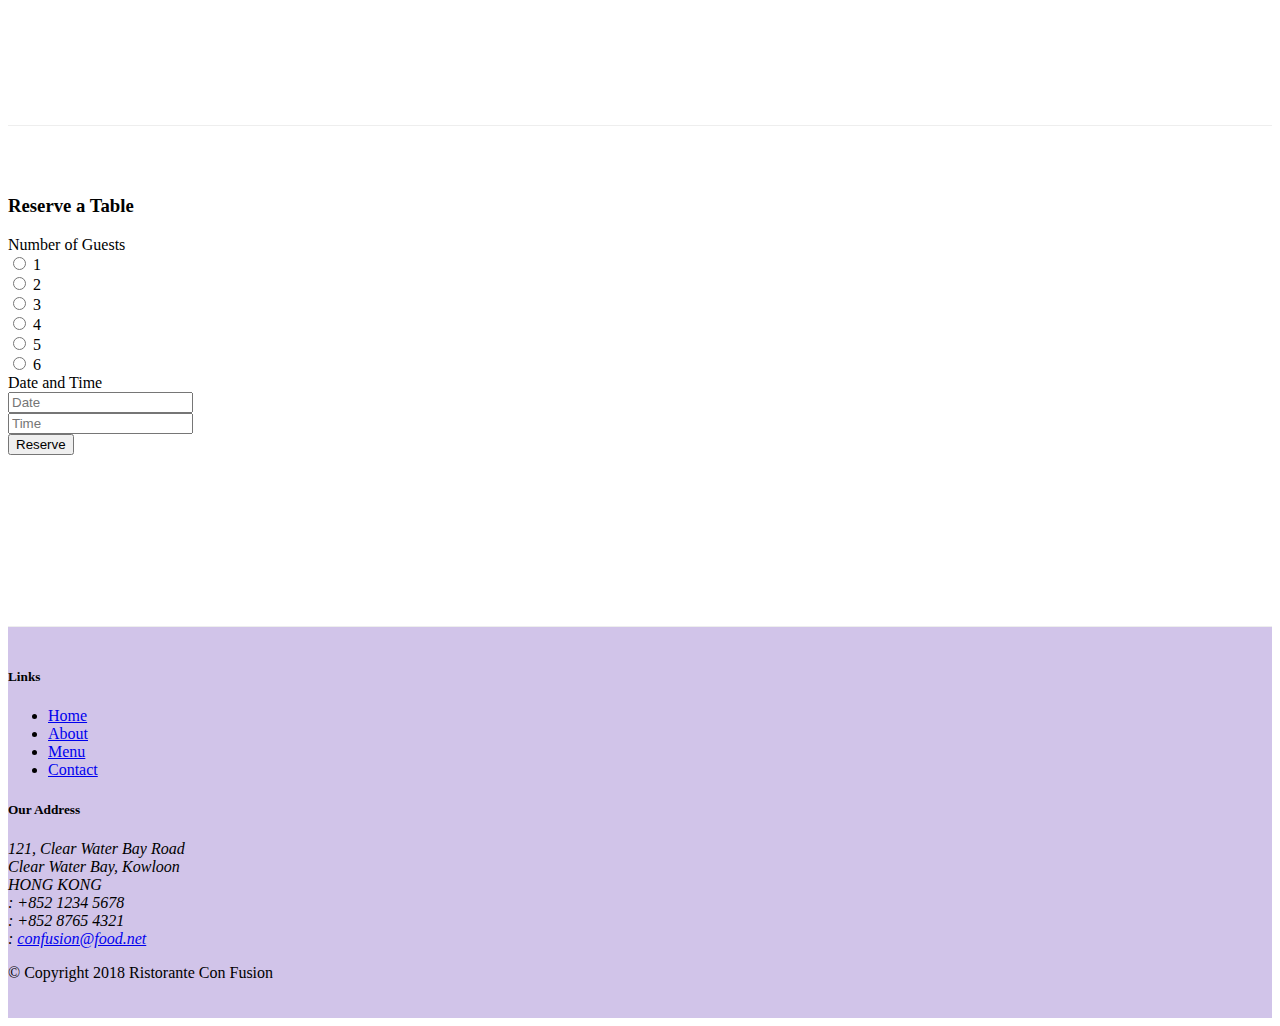
==== commit 6f472458: "Carousel Added" ====
--- a/index.html
+++ b/index.html
@@ -104,6 +104,67 @@
     </header>
 
     <div class="container">
+
+        <!-- Carousel Starts -->
+        <div class="row row-content">
+            <div class="col">
+                <div id="mycarousel" class="carousel slide" data-ride="carousel">
+                    <div class="carousel-inner" role="listbox">
+                        <!-- carousel-item 1 -->
+                        <div class="carousel-item active">
+                            <img class="d-block img-fluid"
+                                src="img/uthappizza.png" alt="Uthappizza">
+                            <div class="carousel-caption d-none d-md-block">
+                                <h2>Uthappizza <span class="badge badge-danger">HOT</span><span class="badge badge-pill badge-default">$4.99</span></h2>
+                                <p class="d-none d-sm-block">A unique combination of Indian Uthappam (pancake) and
+                                    Italian pizza, topped with Cerignola olives, ripe vine
+                                    cherry tomatoes, Vidalia onion, Guntur chillies and
+                                    Buffalo Paneer.</p>
+                            </div>
+                        </div>
+                        <!-- carousel-item 2 -->
+                        <div class="carousel-item">
+                            <img class="d-flex ml-3 img-thumbnail align-self-center" src="img/buffet.png" alt="Alberto Somayya">
+                            <div class="carousel-caption d-none d-md-block">
+                                <h2>Weekend Grand Buffet<span class="badge badge-danger"> NEW</span></h2>
+                                <p class="d-none d-sm-block">
+                                    Featuring mouthwatering combinations with a choice of five
+                                different salads, six enticing appetizers, six main entrees and five choicest desserts. Free
+                                flowing bubbly and soft drinks. All for just $19.99 per person
+                                </p>
+                            </div>
+                        </div>
+                        <!-- carousel-item 3 -->
+                        <div class="carousel-item">
+                            <img class="d-flex mr-3 img-thumbnail align-self-center" src="img/alberto.png" alt="Alberto Somayya">
+                    
+                            <div class="carousel-caption d-none d-md-block">
+                                <h2 class="mt-0">Alberto Somayya</h2>
+                                <h4>Executive Chef</h4>
+                                <p class="d-none d-sm-block">Award winning three-star Michelin chef with wide
+                                    International experience having worked closely with
+                                    whos-who in the culinary world, he specializes in
+                                    creating mouthwatering Indo-Italian fusion experiences.
+                                </p>
+                            </div>
+                        </div>
+                    </div>
+                    <ol class="carousel-indicators">
+                        <li data-target="#mycarousel" data-slide-to="0" class="active"></li>
+                        <li data-target="#mycarousel" data-slide-to="1"></li>
+                        <li data-target="#mycarousel" data-slide-to="2"></li>
+                    </ol>
+                    <a class="carousel-control-prev" href="#mycarousel" role="button" data-slide="prev">
+                        <span class="carousel-control-prev-icon"></span>
+                    </a>
+                    <a class="carousel-control-next" href="#mycarousel" role="button" data-slide="next">
+                        <span class="carousel-control-next-icon"></span>
+                    </a>
+                </div>
+            </div>
+        </div>
+        <!-- Carousel Ends -->
+
         <div class="row row-content align-items-center">
             <div class="col-12 col-sm-4 order-sm-last col-md-3">
                 <h3>Our Lipsmacking Culinary Creations</h3>
--- a/css/styles.css
+++ b/css/styles.css
@@ -49,10 +49,25 @@
   cursor: pointer;
 }
 
-.card-header {
+/* .card-header {
   width: 1108px;
-}
+} */
 
 .fa-sign-in {
   cursor: pointer;
 }
+
+.carousel {
+  background: #512da8;
+}
+
+.carousel-item {
+  height: 300px;
+}
+
+.carousel-item img {
+  position: absolute;
+  top: 0;
+  left: 0;
+  min-height: 300px;
+}
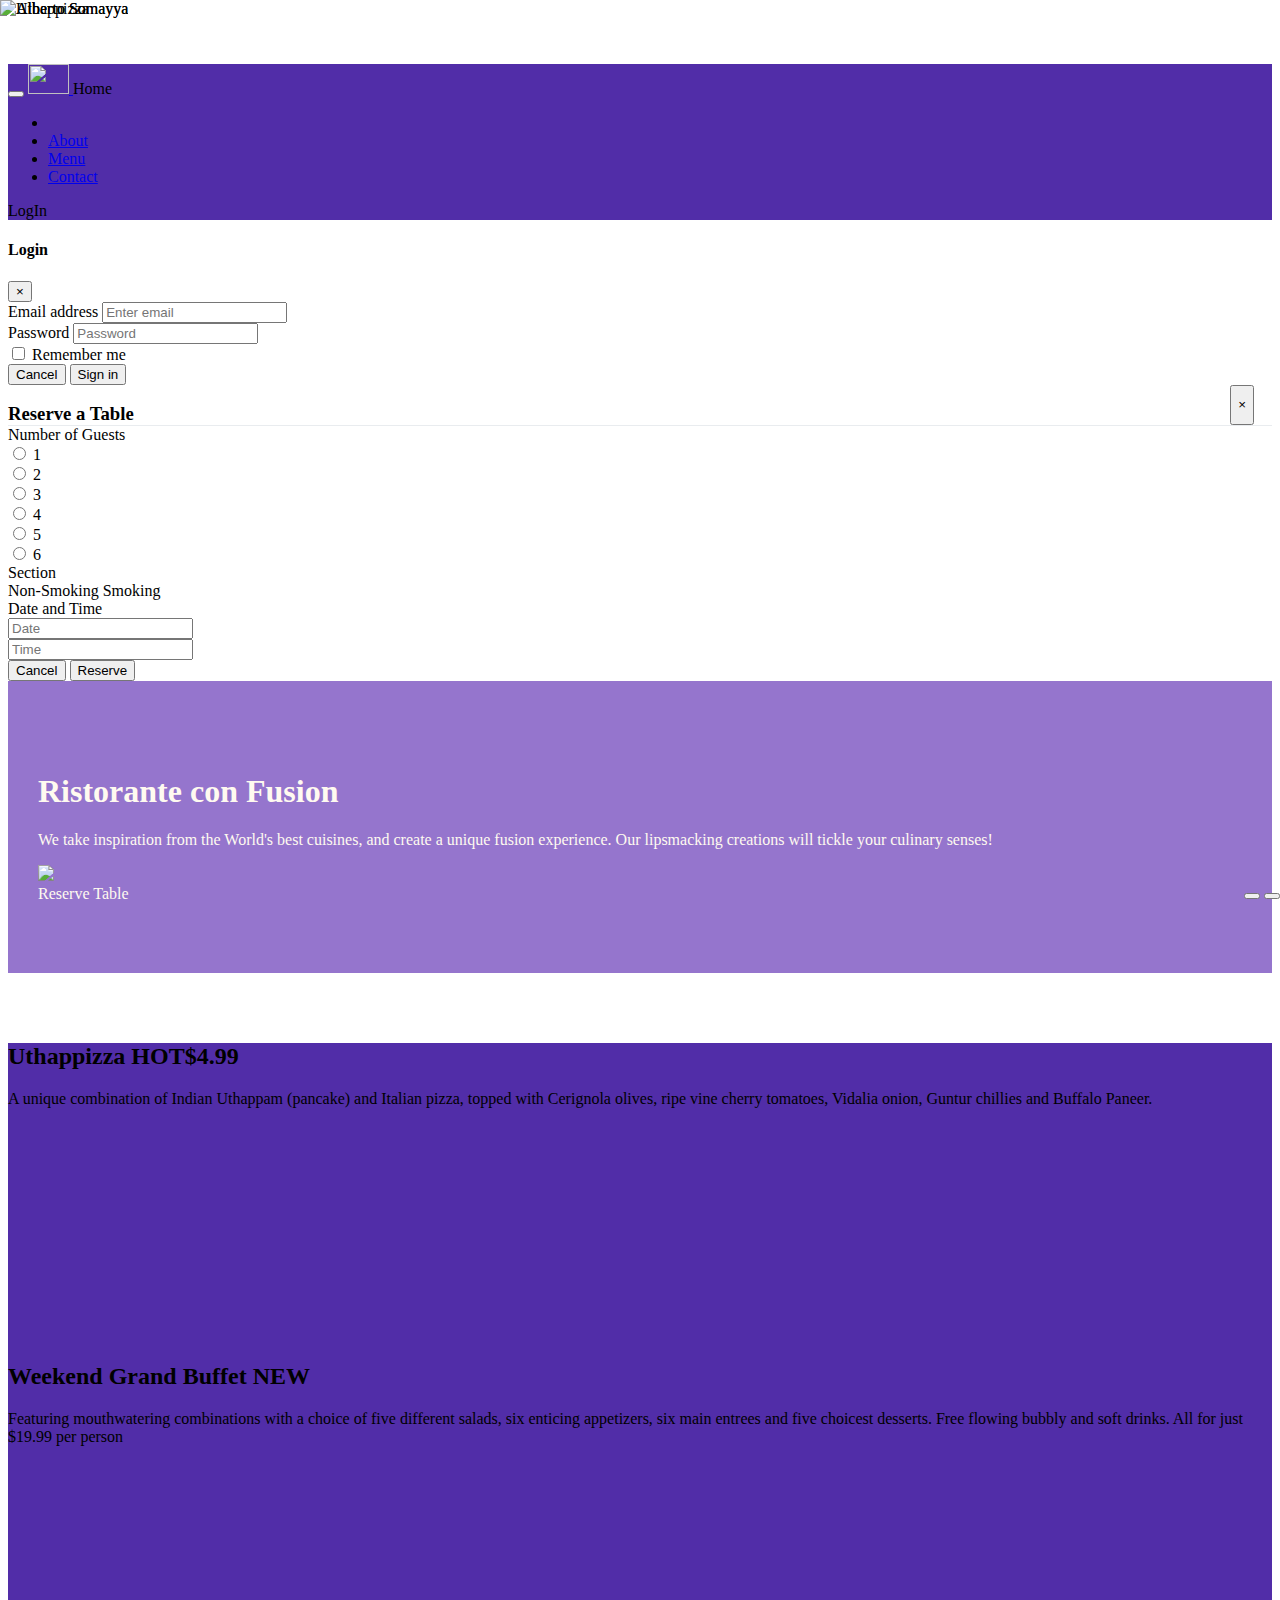
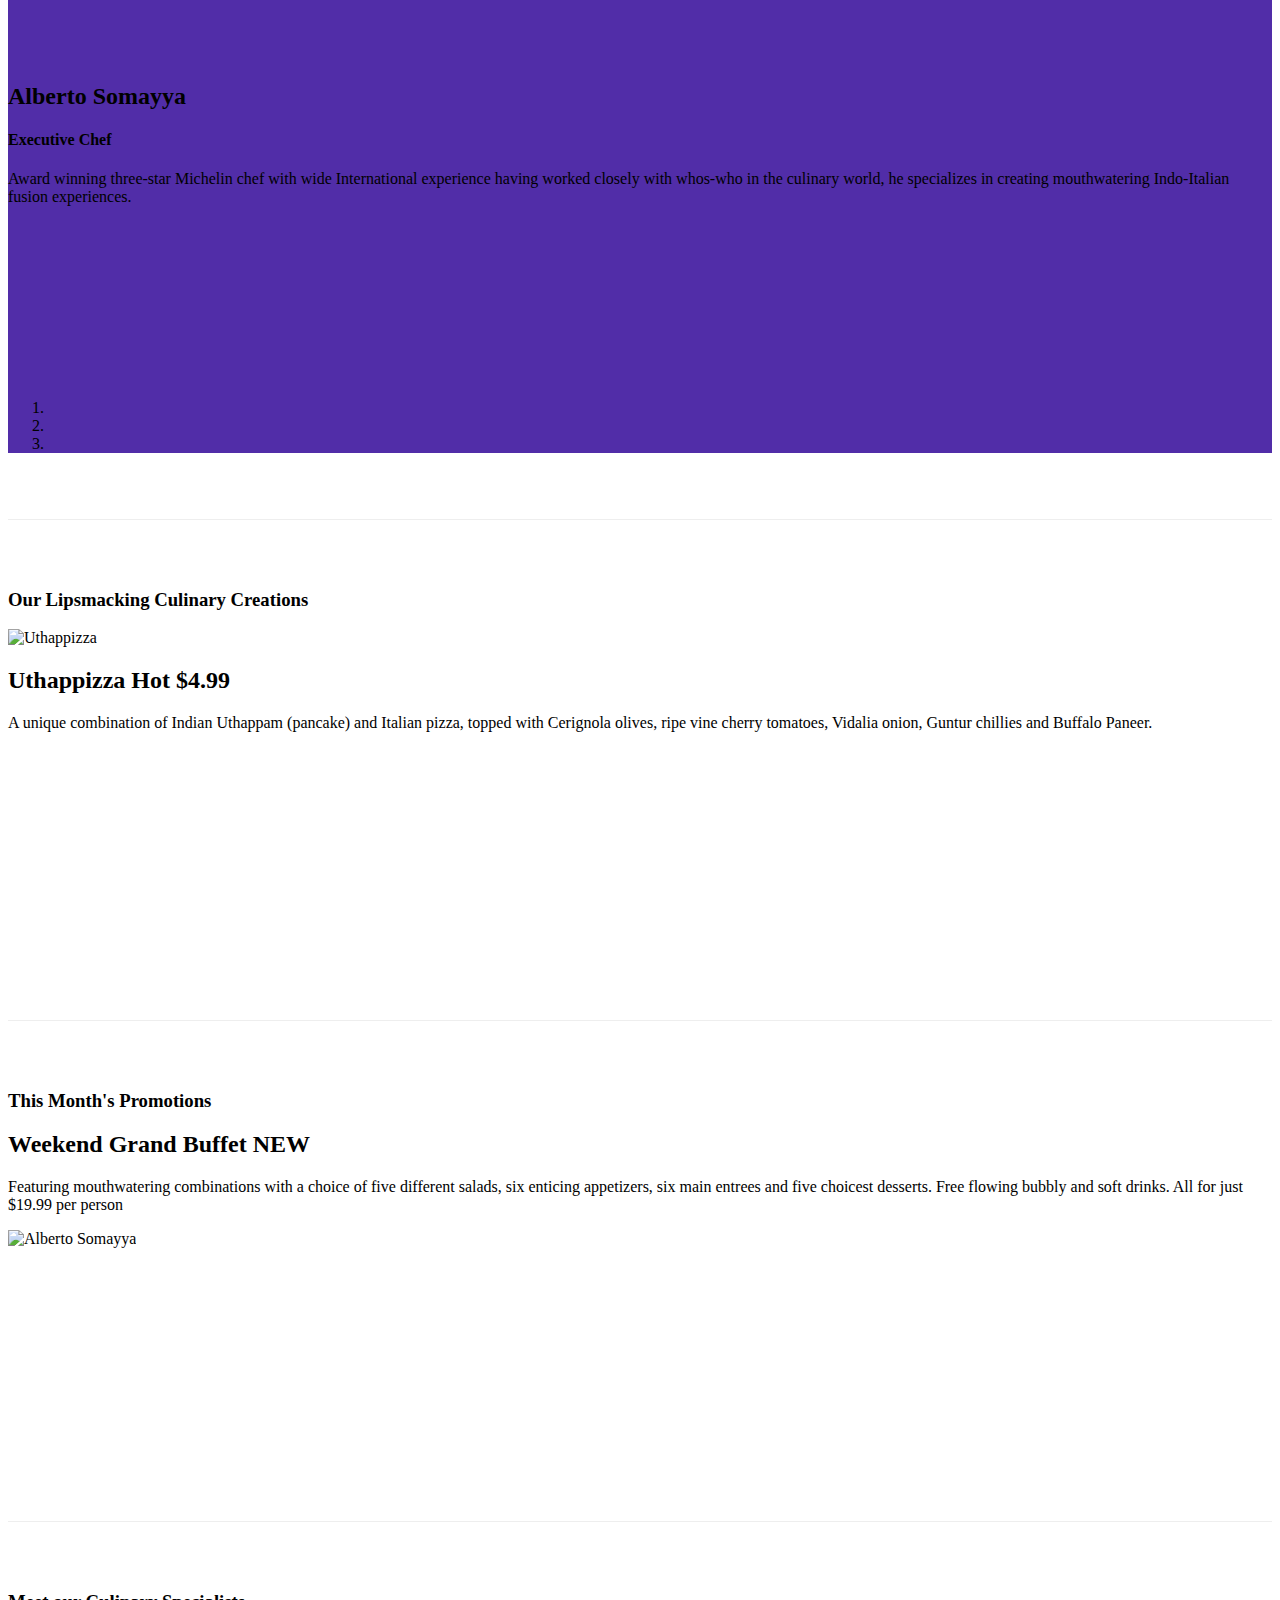
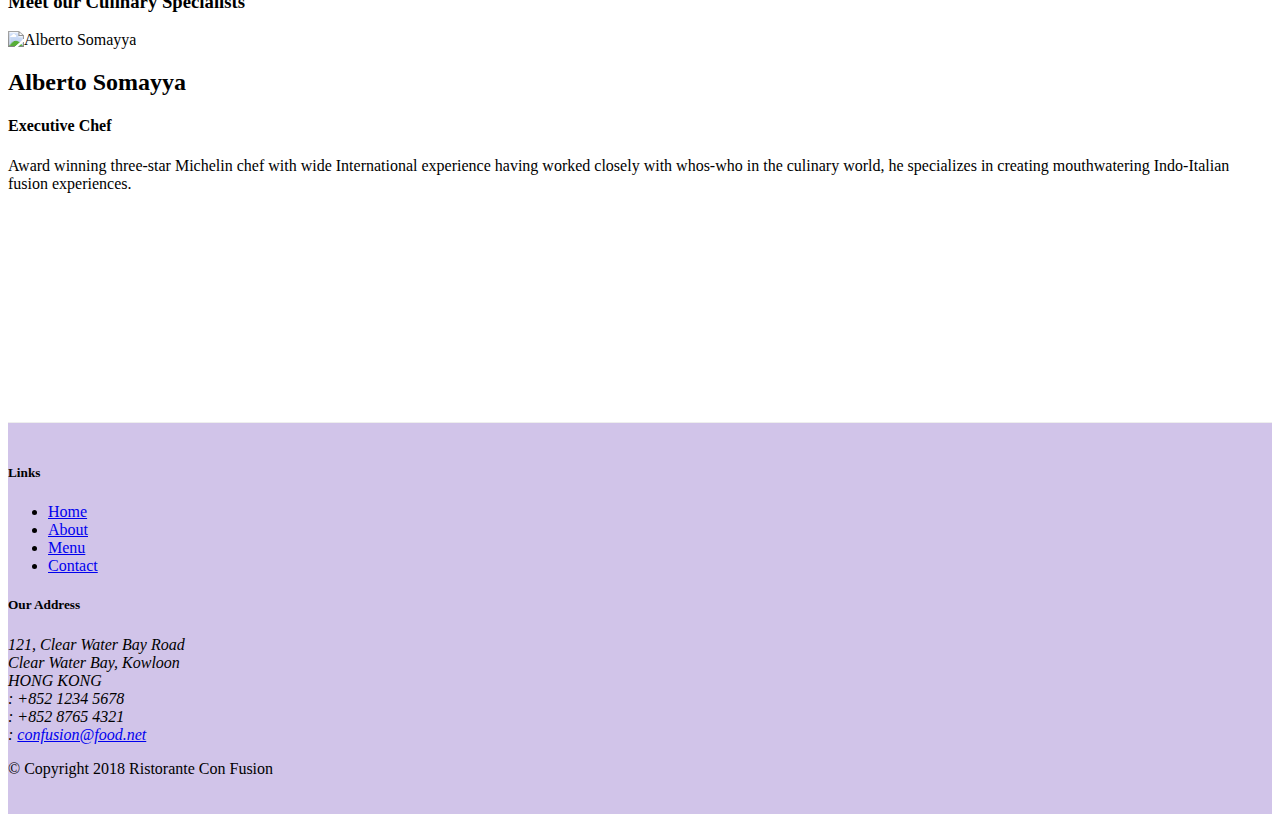
==== commit a8929bae: "carousel controls added" ====
--- a/index.html
+++ b/index.html
@@ -84,6 +84,118 @@
 
     <!-- Modal Ends -->
 
+    <!-- Reserve Table Modal Starts -->
+
+    <div id="reserve_table" class="modal fade" role="dialog">
+        <div class="modal-dialog modal-lg" role="content">
+            <!-- Modal content-->
+            <!-- Task 1 : reservation form Card Starts-->
+
+        <div class="modal-content">
+            
+                <div class="card" id="reserve_table">
+                    <div class="name-and-close">
+                        <h3 class="modal-header text-dark">Reserve a Table</h3>
+                        <button type="button" class="close" data-dismiss="modal">&times;</button>
+                    </div>
+                    <div class="card-body">
+                        <!--Radio Buttons Starts -->
+                        <div class="row">
+                            <div class="col-12 col-sm-2">
+                                <label for=""> Number of Guests</label>
+                            </div>
+                            <div class="col-12 col-sm-10">
+                                <div class="form-check-inline">
+                                    <label class="form-check-label">
+                                        <input type="radio" class="form-check-input" name="optradio"> 1
+                                    </label>
+                                </div>
+                                <div class="form-check-inline">
+                                    <label class="form-check-label">
+                                        <input type="radio" class="form-check-input" name="optradio"> 2
+                                    </label>
+                                </div>
+                                <div class="form-check-inline">
+                                    <label class="form-check-label">
+                                        <input type="radio" class="form-check-input" name="optradio"> 3
+                                    </label>
+                                </div>
+                                <div class="form-check-inline">
+                                    <label class="form-check-label">
+                                        <input type="radio" class="form-check-input" name="optradio"> 4
+                                    </label>
+                                </div>
+                                <div class="form-check-inline">
+                                    <label class="form-check-label">
+                                        <input type="radio" class="form-check-input" name="optradio"> 5
+                                    </label>
+                                </div>
+                                <div class="form-check-inline">
+                                    <label class="form-check-label">
+                                        <input type="radio" class="form-check-input" name="optradio"> 6
+                                    </label>
+                                </div>
+                            </div>
+                        </div>
+                        <!--Radio Buttons Ends -->
+                        <!--smoking Buttons Starts -->
+                        <div class="row">
+                            <div class="col-12 col-sm-2">
+                                <label for="">Section</label>
+                            </div>
+                            <div class="col-12 col-sm-10">
+                                <div class="btn-group no-button" role="group">
+                                    
+                                        <label class="btn btn-success">
+                                            <input type="radio" class="form-check-input active" name="optradio" active>Non-Smoking
+                                        </label>
+                                    
+                                    
+                                        <label class="btn btn-danger">
+                                            <input type="radio" class="form-check-input" name="optradio">Smoking
+                                        </label>
+                                    
+                                </div>
+                            </div>
+                        </div>
+                        <!--smoking Buttons Ends -->
+                    
+                        <!--Date and Time section Starts -->
+                        <div class="row">
+                            <div class="col-12 col-sm-2">
+                                <label class="mt-2"> Date and Time</label>
+                            </div>
+                            <div class="col-12 col-sm-10">
+                                <div class="row">
+                                    <div class="col-12 col-sm-12">
+                                        <form class="mt-2">
+                                            <div class="form-group form-check-inline">
+                                                <input type="text" class="form-control" placeholder="Date">
+                                            </div>
+                                            <div class="form-group form-check-inline">
+                                                <input type="text" class="form-control" placeholder="Time">
+                                            </div>
+                                        </form>
+                                        <button type="submit" class="btn btn-secondary mt-3" data-dismiss="modal">Cancel</button>
+                                        <button type="submit" class="btn btn-primary mt-3">Reserve</button>
+                                    </div>
+                                </div>
+                            </div>
+                            <!--Date and Time section Ends -->
+
+                        </div>
+
+                    </div>
+                </div>
+            
+        </div>
+
+        <!-- Task 1 : reservation form Card Ends-->
+        </div>
+    </div>
+
+    <!-- Reserve Table Modal Starts -->
+
     <header class="jumbotron">
         <div class="container">
             <div class="row row-header">
@@ -97,7 +209,7 @@
                 </div>
                 <div class="col-12 col-sm-4 align-self-center">
                     <!--Task 3 -->
-                    <a href="#reserve_table" class="btn btn-warning">Reserve Table</a>
+                    <a data-toggle="modal" data-target="#reserve_table" class="btn btn-warning">Reserve Table</a>
                 </div>
             </div>
         </div>
@@ -160,6 +272,14 @@
                     <a class="carousel-control-next" href="#mycarousel" role="button" data-slide="next">
                         <span class="carousel-control-next-icon"></span>
                     </a>
+                    <div class="btn-group" id="carouselButton">
+                        <button class="btn btn-danger btn-sm" id="carousel-pause">
+                            <span class="fa fa-pause"></span>
+                        </button>
+                        <button class="btn btn-danger btn-sm" id="carousel-play">
+                            <span class="fa fa-play"></span>
+                        </button>
+                    </div>
                 </div>
             </div>
         </div>
@@ -232,83 +352,7 @@
             </div>
         </div>
 
-        <!-- Task 1 : reservation form Card Starts-->
-
-        <div class="row row-content justify-content-center">
-            <div class="col-12 col-sm-8">
-                <div class="card" id="reserve_table">
-                    <h3 class="card-header bg-warning text-white">Reserve a Table</h3>
-                    <div class="card-body">
-                        <div class="row">
-                            <!--Radio Buttons Starts -->
-                            <div class="col-12 col-sm-2">
-                                <label for=""> Number of Guests</label>
-                            </div>
-                            <div class="col-12 col-sm-10">
-                                <div class="form-check-inline">
-                                    <label class="form-check-label">
-                                        <input type="radio" class="form-check-input" name="optradio"> 1
-                                    </label>
-                                </div>
-                                <div class="form-check-inline">
-                                    <label class="form-check-label">
-                                        <input type="radio" class="form-check-input" name="optradio"> 2
-                                    </label>
-                                </div>
-                                <div class="form-check-inline">
-                                    <label class="form-check-label">
-                                        <input type="radio" class="form-check-input" name="optradio"> 3
-                                    </label>
-                                </div>
-                                <div class="form-check-inline">
-                                    <label class="form-check-label">
-                                        <input type="radio" class="form-check-input" name="optradio"> 4
-                                    </label>
-                                </div>
-                                <div class="form-check-inline">
-                                    <label class="form-check-label">
-                                        <input type="radio" class="form-check-input" name="optradio"> 5
-                                    </label>
-                                </div>
-                                <div class="form-check-inline">
-                                    <label class="form-check-label">
-                                        <input type="radio" class="form-check-input" name="optradio"> 6
-                                    </label>
-                                </div>
-                            </div>
-                        </div>
-                        <!--Radio Buttons Ends -->
-
-                        <!--Date and Time section Starts -->
-                        <div class="row">
-                            <div class="col-12 col-sm-2">
-                                <label class="mt-2"> Date and Time</label>
-                            </div>
-                            <div class="col-12 col-sm-10">
-                                <div class="row">
-                                    <div class="col-12 col-sm-12">
-                                        <form class="mt-2">
-                                            <div class="form-group form-check-inline">
-                                                <input type="text" class="form-control" placeholder="Date">
-                                            </div>
-                                            <div class="form-group form-check-inline">
-                                                <input type="text" class="form-control" placeholder="Time">
-                                            </div>
-                                        </form>
-                                        <button type="submit" class="btn btn-primary mt-3">Reserve</button>
-                                    </div>
-                                </div>
-                            </div>
-                            <!--Date and Time section Ends -->
-
-                        </div>
-
-                    </div>
-                </div>
-            </div>
-        </div>
-
-        <!-- Task 1 : reservation form Card Ends-->
+        
 
     </div>
 
@@ -366,6 +410,17 @@
     <script src="node_modules/jquery/dist/jquery.slim.min.js"></script>
     <script src="node_modules/popper.js/dist/umd/popper.min.js"></script>
     <script src="node_modules/bootstrap/dist/js/bootstrap.min.js"></script>
+    <script>
+        $(document).ready(function(){
+            $("#mycarousel").carousel( { interval: 2000 } );
+            $("#carousel-pause").click(function(){
+                $("#mycarousel").carousel('pause');
+            });
+            $("#carousel-play").click(function(){
+                $("#mycarousel").carousel('cycle');
+            });
+        });
+    </script>
 </body>
 
 </html>--- a/css/styles.css
+++ b/css/styles.css
@@ -71,3 +71,30 @@
   left: 0;
   min-height: 300px;
 }
+
+.no-button input[type="radio"] {
+  display: none;
+}
+
+.name-and-close {
+  display: flex;
+  justify-content: space-between;
+  border-bottom: 1px solid #e9ecef;
+}
+
+.name-and-close h3 {
+  margin-bottom: 0;
+  border-bottom: 0;
+}
+
+.name-and-close button {
+  margin-right: 18px;
+  outline: none;
+}
+
+#carouselButton {
+  right: 0px;
+  position: absolute;
+  bottom: 0px;
+  z-index: 1;
+}
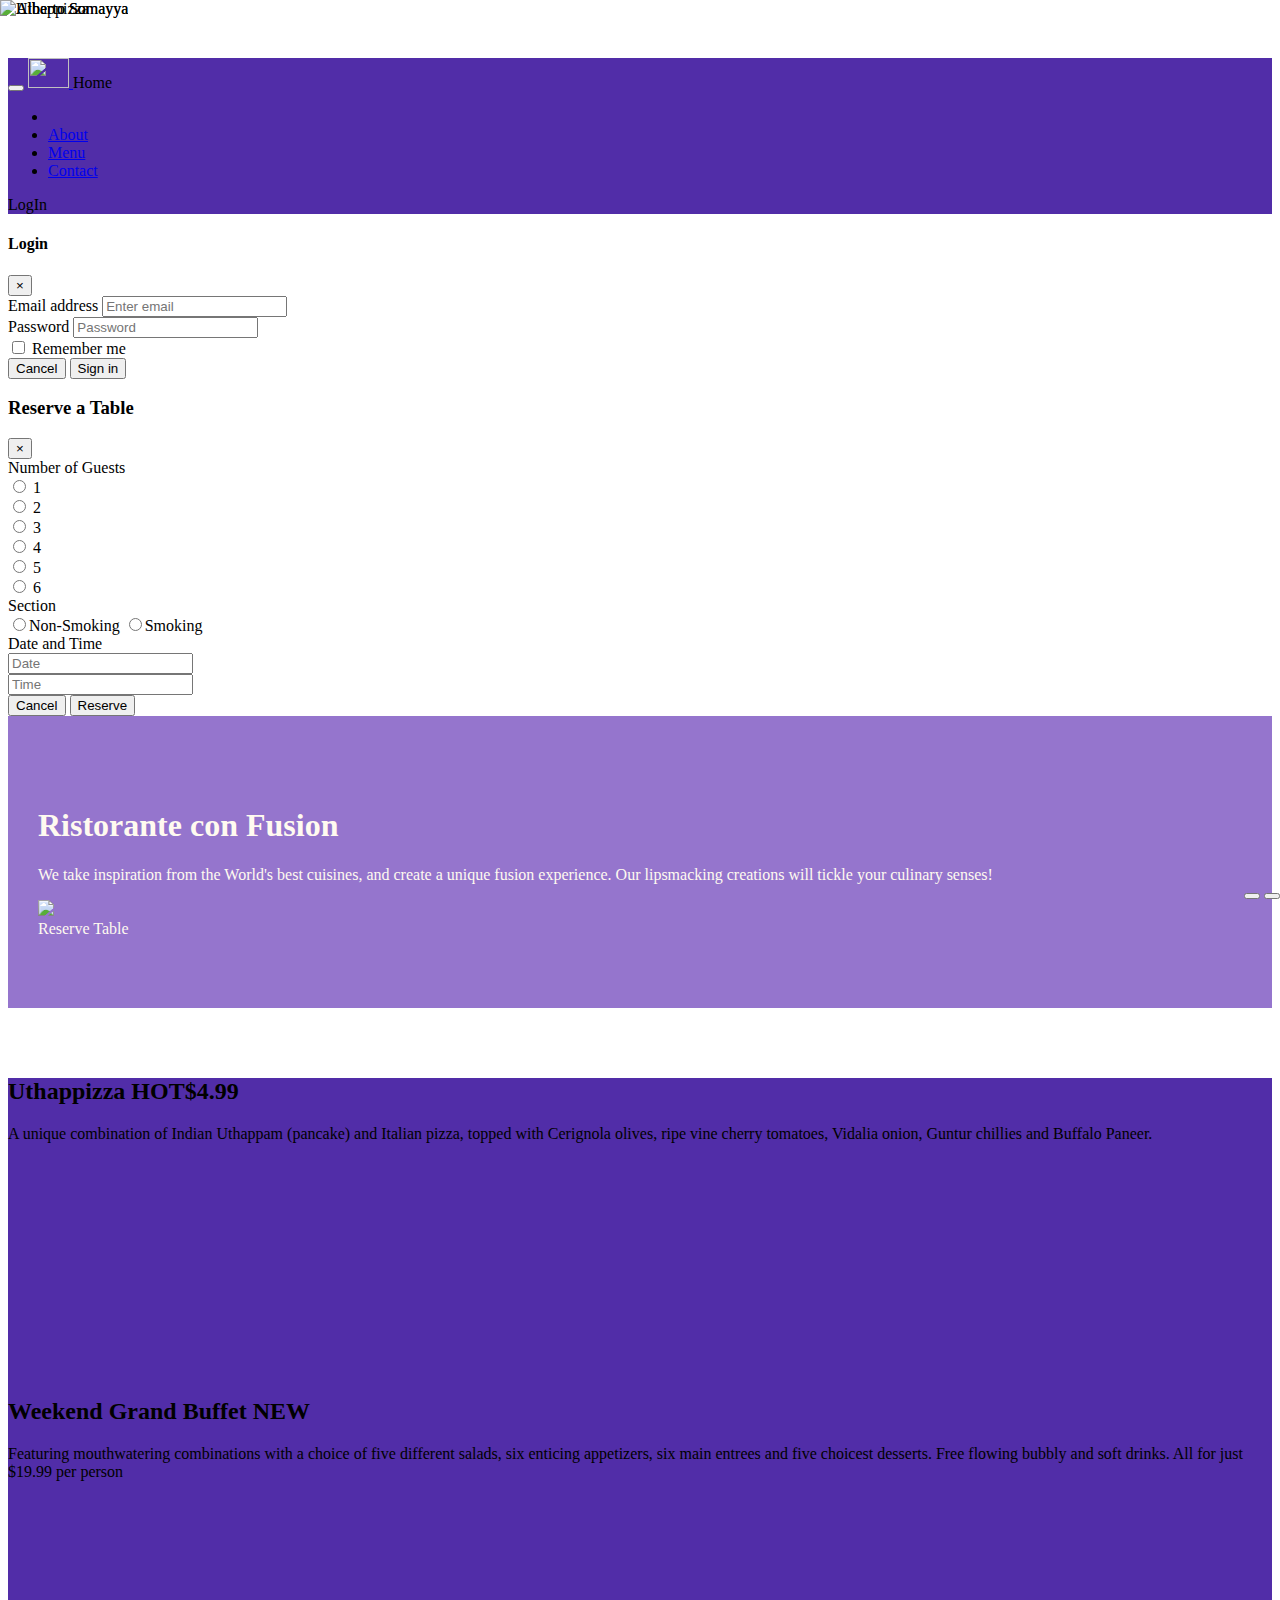
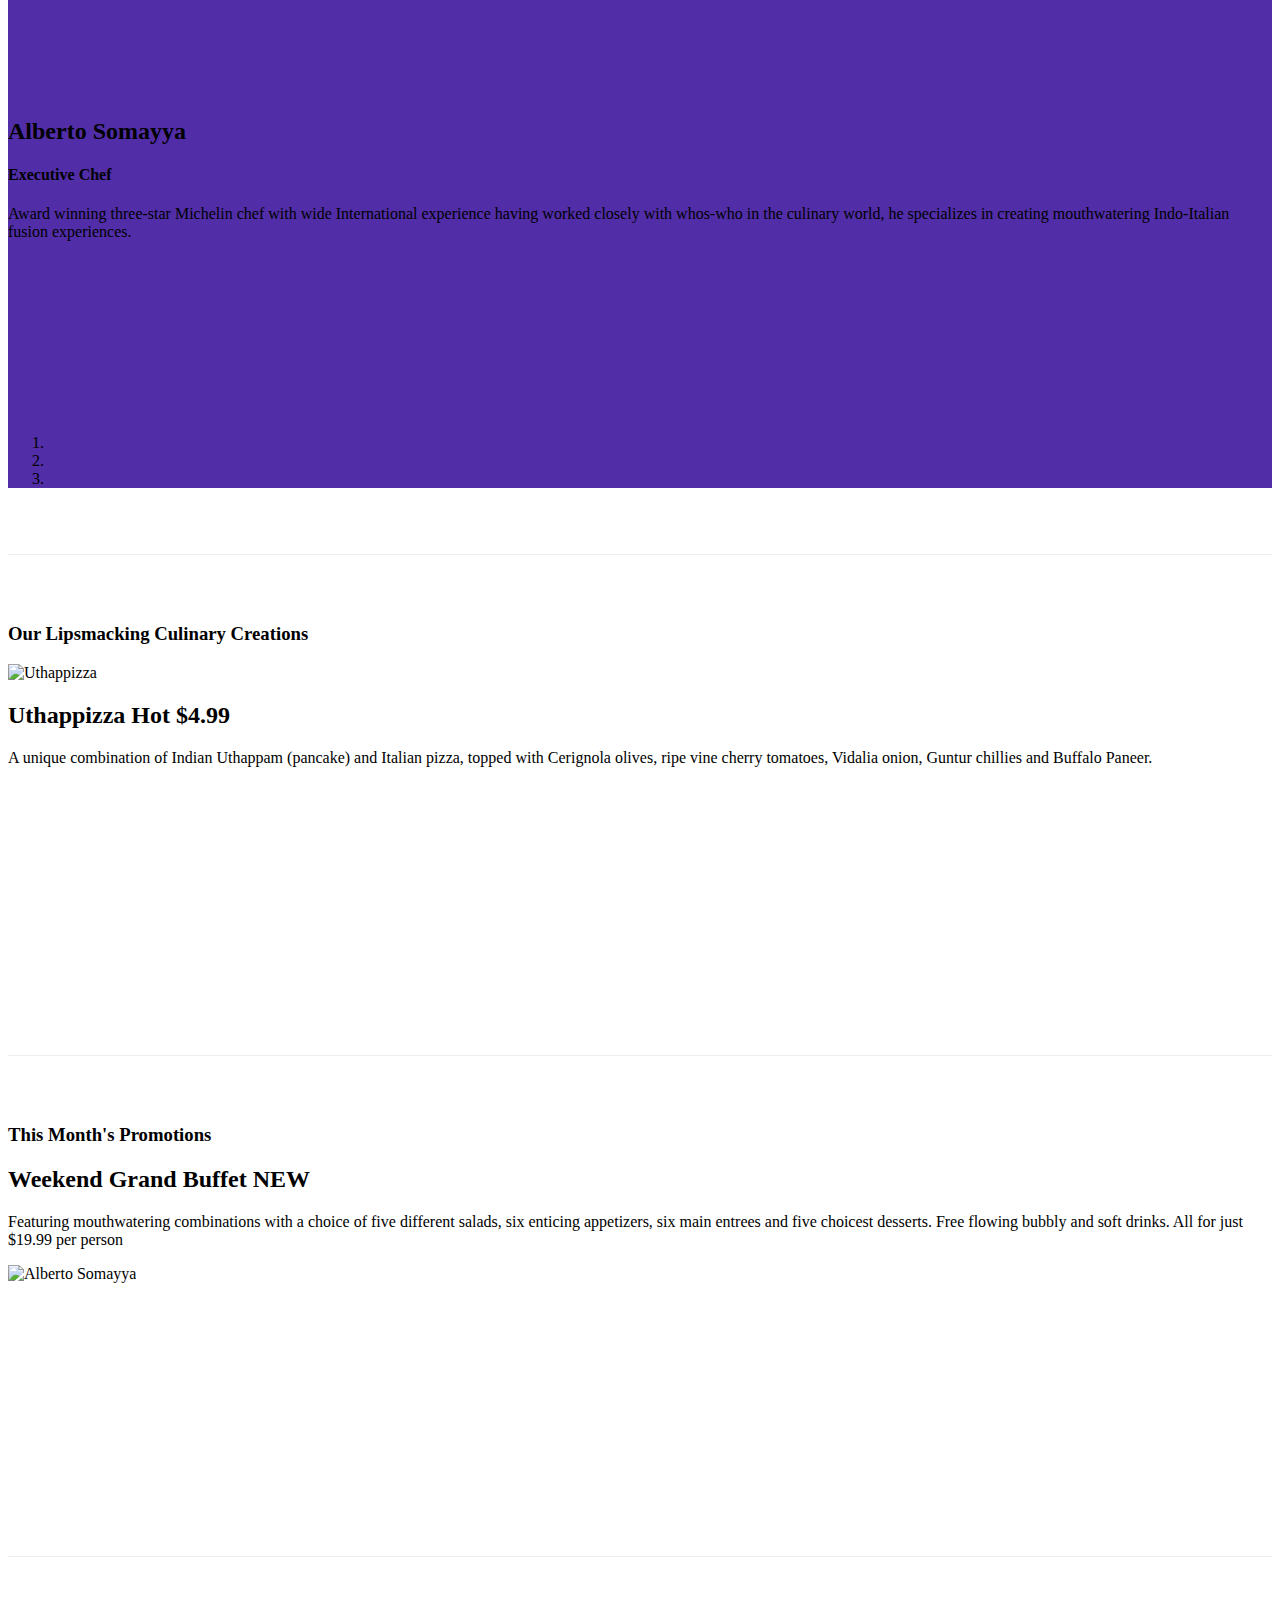
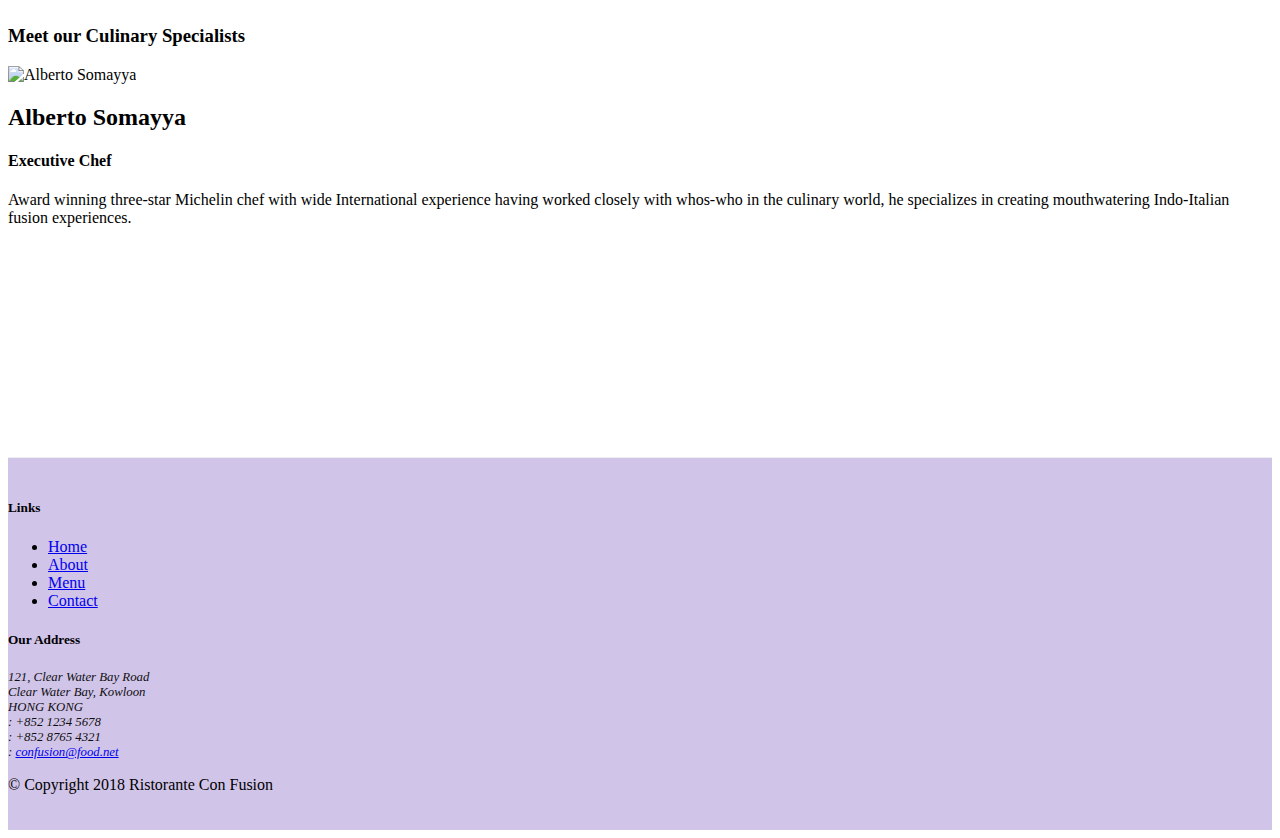
==== commit ce5ab73a: "Exercise Sass" ====
--- a/index.html
+++ b/index.html
@@ -235,10 +235,10 @@
                             </div>
                         </div>
                         <!-- carousel-item 2 -->
-                        <div class="carousel-item">
-                            <img class="d-flex ml-3 img-thumbnail align-self-center" src="img/buffet.png" alt="Alberto Somayya">
+                        <div class="carousel-item ">
+                            <img class="d-flex img-thumbnail align-self-center" src="img/buffet.png" alt="Alberto Somayya">
                             <div class="carousel-caption d-none d-md-block">
-                                <h2>Weekend Grand Buffet<span class="badge badge-danger"> NEW</span></h2>
+                                <h2>Weekend Grand Buffet <span class="badge badge-danger"> NEW</span></h2>
                                 <p class="d-none d-sm-block">
                                     Featuring mouthwatering combinations with a choice of five
                                 different salads, six enticing appetizers, six main entrees and five choicest desserts. Free
@@ -248,7 +248,7 @@
                         </div>
                         <!-- carousel-item 3 -->
                         <div class="carousel-item">
-                            <img class="d-flex mr-3 img-thumbnail align-self-center" src="img/alberto.png" alt="Alberto Somayya">
+                            <img class="d-flex img-thumbnail align-self-center" src="img/alberto.png" alt="Alberto Somayya">
                     
                             <div class="carousel-caption d-none d-md-block">
                                 <h2 class="mt-0">Alberto Somayya</h2>
@@ -411,13 +411,18 @@
     <script src="node_modules/popper.js/dist/umd/popper.min.js"></script>
     <script src="node_modules/bootstrap/dist/js/bootstrap.min.js"></script>
     <script>
-        $(document).ready(function(){
-            $("#mycarousel").carousel( { interval: 2000 } );
-            $("#carousel-pause").click(function(){
-                $("#mycarousel").carousel('pause');
-            });
-            $("#carousel-play").click(function(){
-                $("#mycarousel").carousel('cycle');
+        $(document).ready (function(){
+            $("#carouselButton").click(function(){
+                if ($("#carouselButton").children("span").hasClass('fa-pause')) {
+                    $("#mycarousel").carousel('pause');
+                    $("#carouselButton").children("span").removeClass('fa-pause');
+                    $("#carouselButton").children("span").addClass('fa-play');
+                }
+                else if ($("#carouselButton").children("span").hasClass('fa-play')){
+                    $("#mycarousel").carousel('cycle');
+                    $("#carouselButton").children("span").removeClass('fa-play');
+                    $("#carouselButton").children("span").addClass('fa-pause');                    
+                }
             });
         });
     </script>
--- a/css/styles.css
+++ b/css/styles.css
@@ -1,20 +1,11 @@
-body {
-  padding-top: 56px;
-  z-index: 0;
-}
-
-.navbar-dark {
-  background-color: #512da8;
-}
-
 .row-header {
   margin: 0px auto;
-  padding: 0px auto;
+  padding: 0px 0px;
 }
 
 .row-content {
   margin: 0px auto;
-  padding: 50px 0px 50px 0px;
+  padding: 50px 0px;
   border-bottom: 1px ridge;
   min-height: 400px;
 }
@@ -22,20 +13,29 @@
 .footer {
   background-color: #d1c4e9;
   margin: 0px auto;
-  padding: 20px 0px 20px 0px;
+  padding: 20px 0px;
 }
 
 .jumbotron {
-  padding: 70px 30px 70px 30px;
   margin: 0px auto;
+  padding: 70px 30px;
   background: #9575cd;
   color: floralwhite;
 }
 
-.address {
+address {
   font-size: 80%;
   margin: 0px;
   color: #0f0f0f;
+}
+
+body {
+  padding: 50px 0px 0px 0px;
+  z-index: 0;
+}
+
+.navbar-dark {
+  background-color: #512da8;
 }
 
 .tab-content {
@@ -45,51 +45,19 @@
   padding: 10px;
 }
 
-.card:hover {
-  cursor: pointer;
-}
-
-/* .card-header {
-  width: 1108px;
-} */
-
-.fa-sign-in {
-  cursor: pointer;
-}
-
 .carousel {
   background: #512da8;
 }
 
-.carousel-item {
+.carousel .carousel-item {
   height: 300px;
 }
 
-.carousel-item img {
+.carousel .carousel-item img {
   position: absolute;
   top: 0;
   left: 0;
   min-height: 300px;
-}
-
-.no-button input[type="radio"] {
-  display: none;
-}
-
-.name-and-close {
-  display: flex;
-  justify-content: space-between;
-  border-bottom: 1px solid #e9ecef;
-}
-
-.name-and-close h3 {
-  margin-bottom: 0;
-  border-bottom: 0;
-}
-
-.name-and-close button {
-  margin-right: 18px;
-  outline: none;
 }
 
 #carouselButton {
@@ -98,3 +66,4 @@
   bottom: 0px;
   z-index: 1;
 }
+/*# sourceMappingURL=styles.css.map */